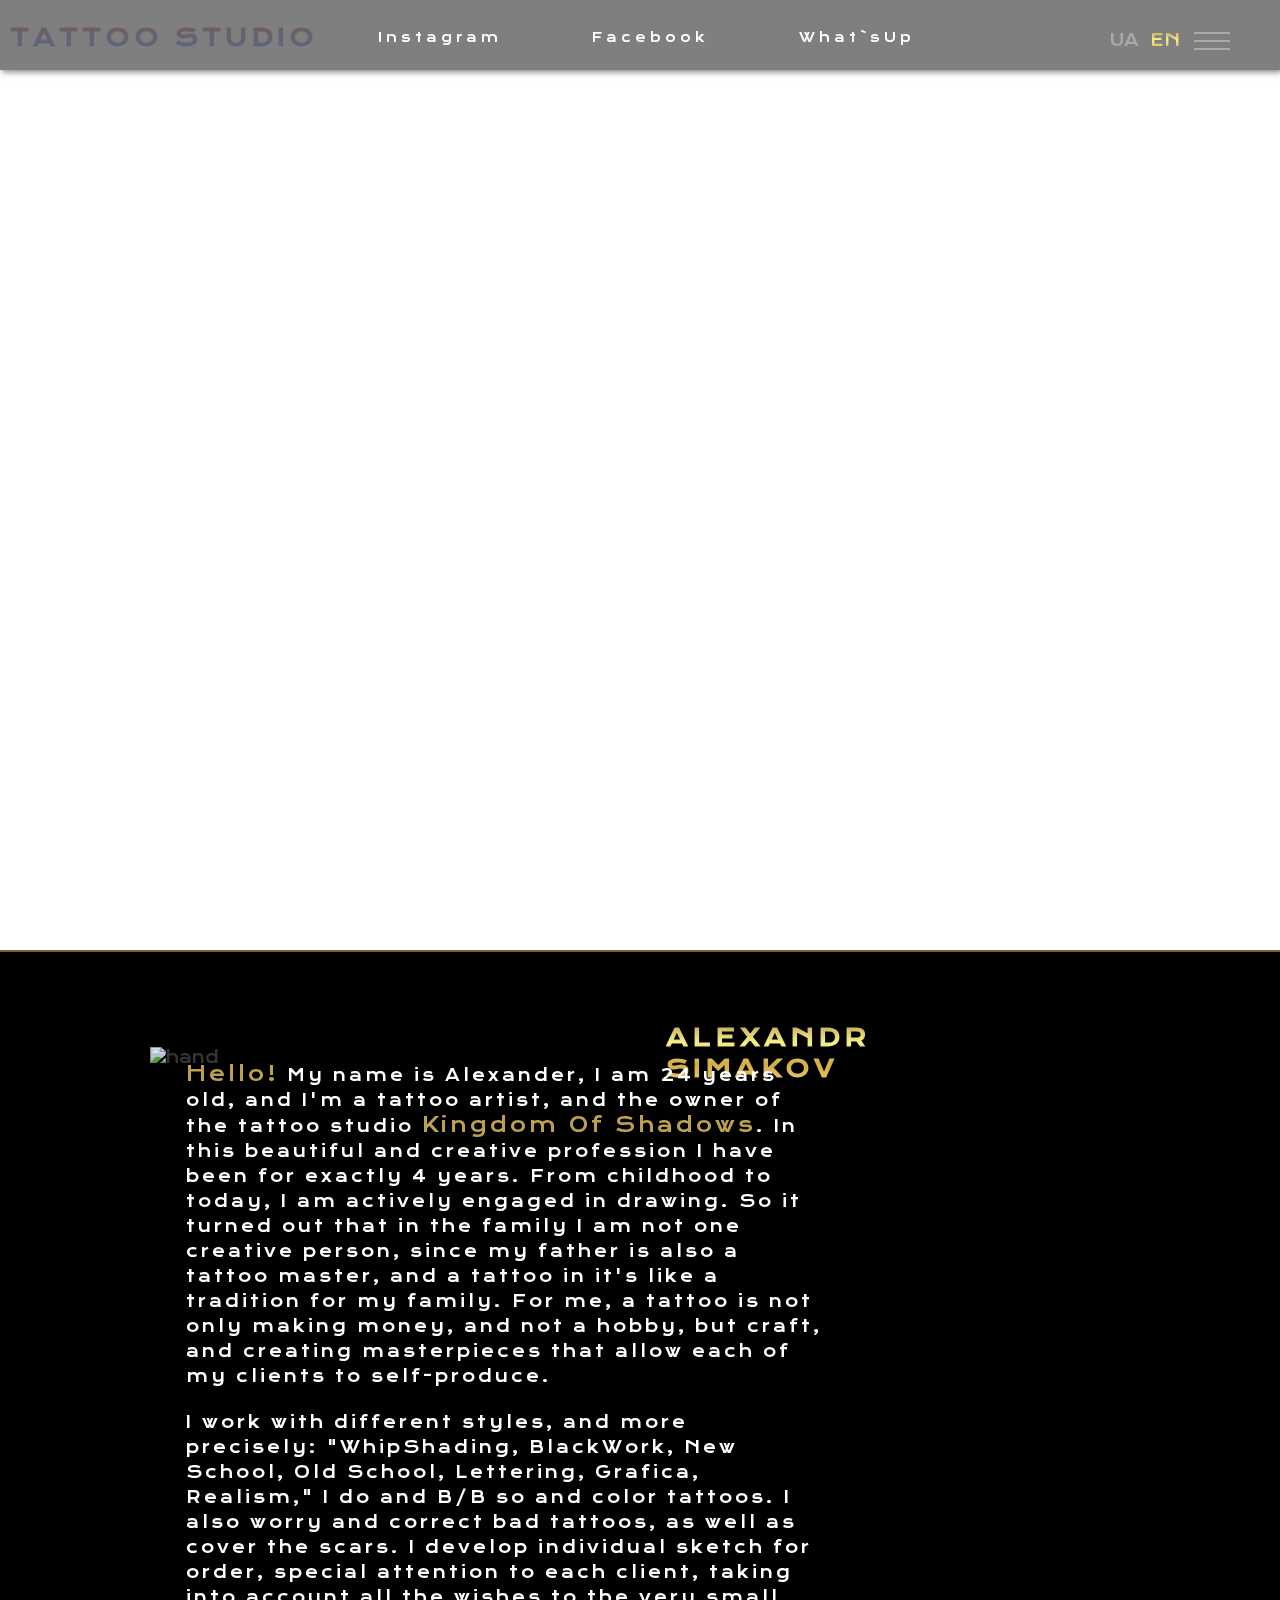
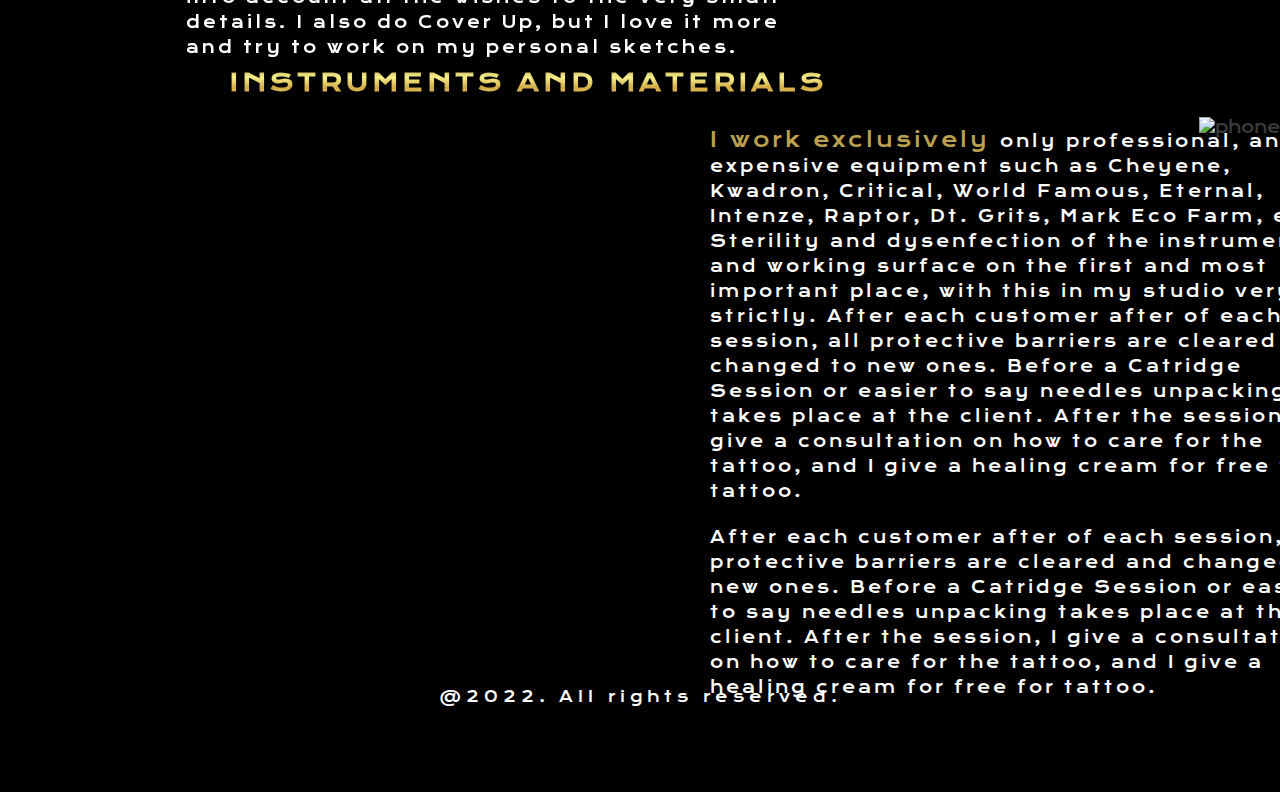
==== about-us.html @ 1161378a "Edit text at the home page" ====
<!DOCTYPE html>
<html lang="en">

<head>
    <meta charset="UTF-8">
    <meta http-equiv="X-UA-Compatible" content="IE=edge">
    <meta name="viewport" content="width=device-width, initial-scale=1.0">
    <meta name="description" content="A website for 'Kingdom Of Shadows' tattoo studio.">
    <meta name="keywords" content="tattoo, tattoo studio Kyiv, kingdom of shadows, tattoo Kyiv, tattoo Ukraine">
    <meta name="author" content="DenysRudenko">
    <link rel="stylesheet" href="assets/css/style.css">
    <title>Kingdom Of Shadows | Tattoo Studio</title>
</head>

<body>
    <header>
        <!-- Navigation menu -->
        <nav id="menu_background">
            <a href="index.html">
                <h1 class="active" id="logo">Tattoo Studio</h1>
            </a>
            <ul id="menu">
                <li>
                    <a target="_blank"
                        href="https://instagram.com/kingdom_of_shadowsofficial?igshid=YmMyMTA2M2Y=">Instagram</a>
                </li>
                <li>
                    <a target="_blank" href="https://www.facebook.com/AlexsandrTattooArtist">Facebook</a>
                </li>
                <li>
                    <a target="_blank"
                        href="https://api.whatsapp.com/send?phone=380639424601&app=facebook&entry_point=page_cta&fbclid=IwAR0GiV0_53aF7Dl5pqmvWnHq8pn7kKHE2sQW-aXtf_7lyw0EPLzRZ3JZJts">What`sUp</a>
                </li>
            </ul>

            <!--Hamburger menu -->
            <div>
                <div class="hamburger-menu">
                    <input id="menu__toggle" type="checkbox" />
                    <label class="menu__btn" for="menu__toggle">
                        <span></span>
                    </label>

                    <ul class="menu__box">
                        <li><a class="menu__item" href="index.html">Home</a></li>
                        <li><a class="menu__item gallery" href="#">Gallery</a></li>
                        <li><a class="menu__item" href="./about-us.html">About us</a></li>
                        <li><a class="menu__item" href="#">Contact us</a></li>
                        <li><a class="menu__item" href="#">FAQ</a></li>
                    </ul>
                </div>
            </div>

            <!-- Language list on navigation panel -->
            <div>
                <ul id="flags">
                    <li><a class="ukraine" target="_blank" href="./assets/html/ua/home.html">UA</a>
                    </li>
                    <li><a class="england active_lang" target="_blank" href="./index.html">EN</a>
                    </li>
                </ul>
            </div>
        </nav>
    </header>

    <!--Backgroud image -->
    <div id="artist_bg">
        <div id="about-image"></div>
    </div>

    <section>
        <div id="middle_artist">
            <div class="artist_position">
                <h2 class="artist_name">Alexandr Simakov</h2>
            </div>
            <div class="alex_loc">
                <img class="alex_img" src="./assets/images/background/alexandr.png" alt="hand">
            </div>
            <div class="artist_text">
                <p class="artist_about"><span>Hello!</span> My name is Alexander, I am 24 years old,
                    and
                    I'm a tattoo artist, and the owner of the tattoo studio <span>Kingdom Of Shadows</span>. In this
                    beautiful and
                    creative profession
                    I have been for exactly 4 years. From childhood to today, I am actively engaged in drawing. So
                    it turned out that in the family I am not one creative person, since my father is also a tattoo
                    master, and a tattoo in
                    it's like a tradition for my family. For me, a tattoo is not only making money, and not a hobby, but
                    craft, and
                    creating masterpieces that allow each of my clients to self-produce.
                </p>
                <br>
                <p class="artist_about">I work with different styles, and more precisely:
                    "WhipShading, BlackWork, New School, Old School, Lettering, Grafica, Realism," I do and B/B so and
                    color tattoos. I also worry and correct bad tattoos, as well as cover the scars. I develop
                    individual sketch for order, special attention to each client, taking into account all the wishes to
                    the very
                    small details. I also do Cover Up, but I love it more and try to work on my personal sketches.
                </p>
            </div>
        </div>
    </section>

    <!-- Instruments and materials -->

    <section>
        <div id="middle_materials">
            <div class="materials_position">
                <h2 class="artist_name">Instruments and materials</h2>
            </div>
            <div class="phone_loc">
                <img class="alex_img" src="./assets/images/background/phone.png" alt="phone">
            </div>
            <div class="materials_text">
                <p class="materials_about"><span>I work exclusively </span>only
                    professional, and
                    expensive equipment such as Cheyene, Kwadron, Critical, World Famous, Eternal, Intenze, Raptor,
                    Dt. Grits, Mark Eco Farm, etc. Sterility and dysenfection of the instrument and working surface on
                    the first and most important place, with this in my studio very strictly. After each customer after
                    of each session, all protective barriers are cleared and changed to new ones. Before a Catridge
                    Session or
                    easier to say needles unpacking takes place at the client.
                    After the session, I give a consultation on how to care for the tattoo, and I give a healing cream
                    for free
                    for tattoo.
                </p>
                <br>
                <p class="materials_about">After each customer after
                    of each session, all protective barriers are cleared and changed to new ones. Before a Catridge
                    Session or
                    easier to say needles unpacking takes place at the client.
                    After the session, I give a consultation on how to care for the tattoo, and I give a healing cream
                    for free
                    for tattoo.
                </p>
            </div>
        </div>
    </section>


    <!-- Footer with a social icons -->
    <footer>
        <ul id="social-network">
            <li>
                <a href="https://instagram.com/kingdom_of_shadowsofficial?igshid=YmMyMTA2M2Y="
                    aria-label="Visit our Instagram page." rel="noopener" target="_blank"><i
                        class="fa-brands fa-instagram-square"></i></a>
            </li>

            <li>
                <a href="https://www.facebook.com/AlexsandrTattooArtist" target="_blank"
                    aria-label="Visit our FaceBook page." rel="noopener"><i class="fa-brands fa-facebook"></i></a>
            </li>

            <li>
                <a href="https://api.whatsapp.com/send?phone=380639424601&app=facebook&entry_point=page_cta&fbclid=IwAR0GiV0_53aF7Dl5pqmvWnHq8pn7kKHE2sQW-aXtf_7lyw0EPLzRZ3JZJts"
                    target="_blank" aria-label="Contact us via What`s up." rel="noopener"><i
                        class="fa-brands fa-whatsapp-square"></i></a>
            </li>
        </ul>
        <p>@2022. All rights reserved.</p>
    </footer>

    <!-- Script for FontAwesome -->
    <script src="https://kit.fontawesome.com/4fe670e1ad.js" crossorigin="anonymous"></script>
</body>

</html>
---- assets/css/style.css ----
@import url('https://fonts.googleapis.com/css2?family=Krona+One&family=Montserrat+Alternates&display=swap');

* {
    margin: 0;
    padding: 0;
    border: none;
}

a {
    text-decoration: none;
}

ul,
ol,
li {
    list-style: none;
}

body {
    font-family: 'Krona One', sans-serif;
    font-weight: 300;
    color: #3a3a3a;
}

/* Scrollbar style */

/* scroll bar width */
::-webkit-scrollbar {
    width: 10px;
}

/* track */
::-webkit-scrollbar {
    box-shadow: inset 0 0 5px black;
    border-radius: 10px;
    background-color: #3a3a3a;
}

/* handle */
::-webkit-scrollbar-thumb {
    background: rgb(187, 161, 79, .3);
    border-radius: 20px;
}

::-webkit-scrollbar-thumb:hover {
    background: -webkit-linear-gradient(#bba14f, #f7ef8a, #d2ac47, #edc967);
}

/* Style for language buttons */

#ua_font,
.ua_font {
    font-family: 'Montserrat Alternates', sans-serif;
    font-size: 20px;
    letter-spacing: 4px;
}

.england {
    width: 30px;
    height: 30px;
    top: 30px;
    right: 100px;
    position: absolute;
    color: #A9A9A9;
}

.ukraine {
    width: 30px;
    height: 30px;
    top: 30px;
    right: 140px;
    position: absolute;
    color: #A9A9A9;
}

.active_lang {
    background: -webkit-linear-gradient(#bba14f, #f7ef8a, #d2ac47, #edc967);
    -webkit-background-clip: text;
    -webkit-text-fill-color: transparent;
}

.ukraine:hover {
    background: -webkit-linear-gradient(#bba14f, #f7ef8a, #d2ac47, #edc967);
    -webkit-background-clip: text;
    -webkit-text-fill-color: transparent;
}

.england:hover {
    background: -webkit-linear-gradient(#bba14f, #f7ef8a, #d2ac47, #edc967);
    -webkit-background-clip: text;
    -webkit-text-fill-color: transparent;
}

/* HAmburger */
#menu__toggle {
    opacity: 0;
    position: absolute;
}

#menu__toggle:checked+.menu__btn>span {
    transform: rotate(45deg);
    background-color: #bba14f;

}

#menu__toggle:checked+.menu__btn>span::before {
    top: 0;
    transform: rotate(0deg);
    background-color: #bba14f;
}

#menu__toggle:checked+.menu__btn>span::after {
    top: 0;
    transform: rotate(90deg);
    background-color: #bba14f;
}

#menu__toggle:checked~.menu__box {
    left: 0 !important;
}

.menu__btn {
    position: absolute;
    top: 40px;
    right: 50px;
    width: 36px;
    height: 46px;
    cursor: pointer;
    z-index: 1;
}

.menu__btn>span,
.menu__btn>span::before,
.menu__btn>span::after {
    display: block;
    position: absolute;
    width: 100%;
    height: 2px;
    background-color: #A9A9A9;
    transition-duration: .25s;
}

.menu__btn>span::before {
    content: '';
    top: -8px;
}

.menu__btn>span::after {
    content: '';
    top: 8px;
}

.menu__box {
    display: block;
    position: fixed;
    top: 0;
    left: -100%;
    width: 340px;
    height: 950px;
    margin: 0;
    padding: 80px 0;
    list-style: none;
    background-color: rgba(0, 0, 0, .6);
    box-shadow: 2px 2px 6px rgba(0, 0, 0, .4);
    transition-duration: .25s;
    border-right: 2px solid rgb(187, 161, 79, .6);
}

.menu__box:hover {
    border-right: 2px solid #edc967;
}

.menu__item {
    display: block;
    padding: 12px 24px;
    color: #CFD8DC;
    font-family: 'Krona One', sans-serif;
    font-size: 20px;
    font-weight: 600;
    text-decoration: none;
    transition-duration: .25s;
    top: 0;
}

.menu__item:hover {
    background-color: #CFD8DC;
    color: #3a3a3a;
}

/* headings and logo */

h1 {
    font-family: 'Krona One', sans-serif;
    text-transform: uppercase;
    letter-spacing: 4px;
    padding-left: 10px;
    background: -webkit-linear-gradient(#85513a, #4674a5);
    -webkit-background-clip: text;
    -webkit-text-fill-color: transparent;
}

#logo {
    float: left;
    font-size: 150%;
}

/* navigation links */

#menu {
    font-size: 80%;
    letter-spacing: 4px;
}

#menu,
#logo {
    line-height: 75px;
}

#menu_background {
    width: 100%;
    height: 70px;

    position: fixed;
    background-color: rgba(0, 0, 0, .5);
    box-shadow: 2px 2px 6px rgba(0, 0, 0, .5);
}

#menu li {
    float: left;
    list-style-type: none;
    margin-right: 30px;
    padding-left: 60px;
}

#menu a {
    text-decoration: none;
    color: #fdfdfd;
}

#menu a:hover {
    border-bottom: 1px solid #fdfdfd;
}

/* .active {
    border-bottom: 1px solid #fdfdfd;
} */

/* tattoo artist image */

#background-image {
    height: 950px;
    width: 100%;
    background: url('../images/background/background.jpg') no-repeat center center;
}



#appointment>a {
    font-size: 130%;
    text-transform: uppercase;
    letter-spacing: 4px;
    text-decoration: none;
    color: rgb(187, 161, 79);
    font-weight: bold;

    padding-top: 40x;
    padding-left: 10px;

    bottom: 30px;
    right: 270px;

    position: absolute;
}

/* hover for appoinment */

#appointment>a:hover {
    background: -webkit-linear-gradient(#bba14f, #f7ef8a, #d2ac47, #edc967);
    -webkit-background-clip: text;
    -webkit-text-fill-color: transparent;
}

/* Midle */

#middle_studio {
    height: 645px;
    width: 100%;
    background-color: black;
    border-top: 2px solid rgb(187, 161, 79, .6);
}

.hand_loc {
    float: right;
    right: 150px;
    top: 95px;
    position: relative;
    height: fit-content;
}

.hand_loc img {
    max-width: 450px;
    height: 450px;
    opacity: .4;
}

.studio_position {
    position: relative;
    width: 30%;
    float: left;
    top: 70px;
    left: 270px;

}

.studio_position>h2 {
    background: -webkit-linear-gradient(#bba14f, #f7ef8a, #d2ac47, #edc967);
    -webkit-background-clip: text;
    -webkit-text-fill-color: transparent;

    letter-spacing: 4px;
    font-weight: bold;
    text-transform: uppercase;
    font-size: 150%;

}

.middle_text {
    width: 50%;
    top: 110px;
    left: 70px;
    position: relative;
    float: left;
}

.studio_about {
    color: white;
    letter-spacing: 3px;
    position: relative;
    line-height: 25px;
}

.studio_about span {
    color: rgb(187, 161, 79);
    font-size: 20px;
}

/* Video section */

#middle_video {
    height: 645px;
    width: 100%;
    background-color: black;
}

.video_loc {
    float: left;
    left: 150px;
    top: 100px;
    position: relative;
    height: fit-content;
}

.video_loc iframe {
    max-width: 600px;
    height: 450px;
}

.video_position {
    position: relative;
    width: 30%;
    float: right;
    top: 70px;
    right: 270px;

}

.video_position>h2 {
    background: -webkit-linear-gradient(#bba14f, #f7ef8a, #d2ac47, #edc967);
    -webkit-background-clip: text;
    -webkit-text-fill-color: transparent;

    letter-spacing: 4px;
    font-weight: bold;
    text-transform: uppercase;
    font-size: 150%;

}

.video_text {
    width: 50%;
    top: 110px;
    right: 70px;
    position: relative;
    float: right;
}

.video_about {
    color: white;
    letter-spacing: 3px;
    position: relative;
    line-height: 25px;
}

.video_about span {
    color: rgb(187, 161, 79);
    font-size: 20px;
}

/* Testimonials */

.testimonials {
    width: 100%;
    height: 645px;
    background-color: black;
}

.testimonials_loc {
    position: relative;
    top: 60px;
    text-align: center;
}

.testimonials_text {
    background: -webkit-linear-gradient(#bba14f, #f7ef8a, #d2ac47, #edc967);
    -webkit-background-clip: text;
    -webkit-text-fill-color: transparent;

    letter-spacing: 4px;
    font-weight: bold;
    text-transform: uppercase;
    font-size: 150%;
}

/* Slideshow */

.slide img {
    max-width: 150px;
    max-height: 150px;
    position: relative;
    top: 25px;
}

.slide p {
    position: relative;
    top: 70px;
    color: #fdfdfd;
    letter-spacing: 2px;
    line-height: 40px;
}

.slide p>span {
    color: #bba14f;
}

/* Styling the area of the slides */
#slideshow {
    overflow: hidden;
    height: 450px;
    width: 1800px;
    margin: 0 auto;
    position: relative;
    top: 30px;
}

/* Style each of the sides
with a fixed width and height */
.slide {
    float: left;
    height: 400px;
    width: 1800px;
    position: relative;
}

/* Add animation to the slides */
.slide-wrapper {

    /* Calculate the total width on the
basis of number of slides */
    width: calc(1800px * 3);

    /* Specify the animation with the
duration and speed */
    animation: slide 30s ease infinite;
}

/* Set the background color
of each of the slides */
.slide:nth-child(1) {
    background: black;
}

.slide:nth-child(2) {
    background: black;
}

.slide:nth-child(3) {
    background: black;
}

/* Define the animation
for the slideshow */
@keyframes slide {

    /* Calculate the margin-left for
  each of the slides */
    20% {
        margin-left: 0px;
    }

    40% {
        margin-left: calc(-1800x * 1);
    }

    60% {
        margin-left: calc(-1800px * 2);
    }


}

/* Footer */

footer {
    bottom: 0;
    width: 100%;
    position: ;
    background: black;
    height: 150px;
}

#social-network {
    text-align: center;
}

#social-network i {
    color: #A9A9A9;
}

#social-network i:hover {
    background: -webkit-linear-gradient(#bba14f, #f7ef8a, #d2ac47, #edc967);
    -webkit-background-clip: text;
    -webkit-text-fill-color: transparent;
}

#social-network>li {
    font-size: 250%;
    display: inline-block;
    margin: 20px;
}

footer>p {
    color: white;
    text-align: center;
    font-size: 15px;
    letter-spacing: 5px;
}

/* -----------------ABOUTS US FILE----------------- */

/* tattoo leg image */

#about-image {
    height: 950px;
    width: 100%;
    background: url("../images/background/about-us.png") no-repeat center center;
}

/* Middle  */

#middle_artist {
    height: 645px;
    width: 100%;
    background-color: black;
    border-top: 2px solid rgb(187, 161, 79, .6);
}

.alex_loc {
    float: left;
    left: 150px;
    top: 95px;
    position: relative;
    height: fit-content;
}

.alex_loc img {
    max-width: 450px;
    height: 450px;
    opacity: .9;
}

.artist_position {
    position: relative;
    width: 30%;
    float: right;
    top: 70px;
    right: 230px;

}

.artist_position>h2 {
    background: -webkit-linear-gradient(#bba14f, #f7ef8a, #d2ac47, #edc967);
    -webkit-background-clip: text;
    -webkit-text-fill-color: transparent;

    letter-spacing: 4px;
    font-weight: bold;
    text-transform: uppercase;
    font-size: 150%;

}

.artist_text {
    width: 50%;
    top: 110px;
    right: 70px;
    position: relative;
    float: right;
}

.artist_about {
    color: white;
    letter-spacing: 3px;
    position: relative;
    line-height: 25px;
}

.artist_about span {
    color: rgb(187, 161, 79);
    font-size: 20px;
}

/* Instuments and materials */

#middle_materials {
    height: 645px;
    width: 100%;
    background-color: black;
}

.phone_loc {
    float: right;
    right: 0;
    top: 120px;
    position: relative;
    height: fit-content;
}

.phone_loc img {
    max-width: 650px;
    height: 450px;
}

.materials_position {
    position: relative;
    width: 50%;
    float: left;
    top: 70px;
    left: 230px;

}

.materials_position>h2 {
    background: -webkit-linear-gradient(#bba14f, #f7ef8a, #d2ac47, #edc967);
    -webkit-background-clip: text;
    -webkit-text-fill-color: transparent;

    letter-spacing: 4px;
    font-weight: bold;
    text-transform: uppercase;
    font-size: 150%;

}

.materials_text {
    width: 50%;
    top: 110px;
    left: 70px;
    position: relative;
    float: left;
}

.materials_about {
    color: white;
    letter-spacing: 3px;
    position: relative;
    line-height: 25px;
}

.materials_about span {
    color: rgb(187, 161, 79);
    font-size: 20px;
}
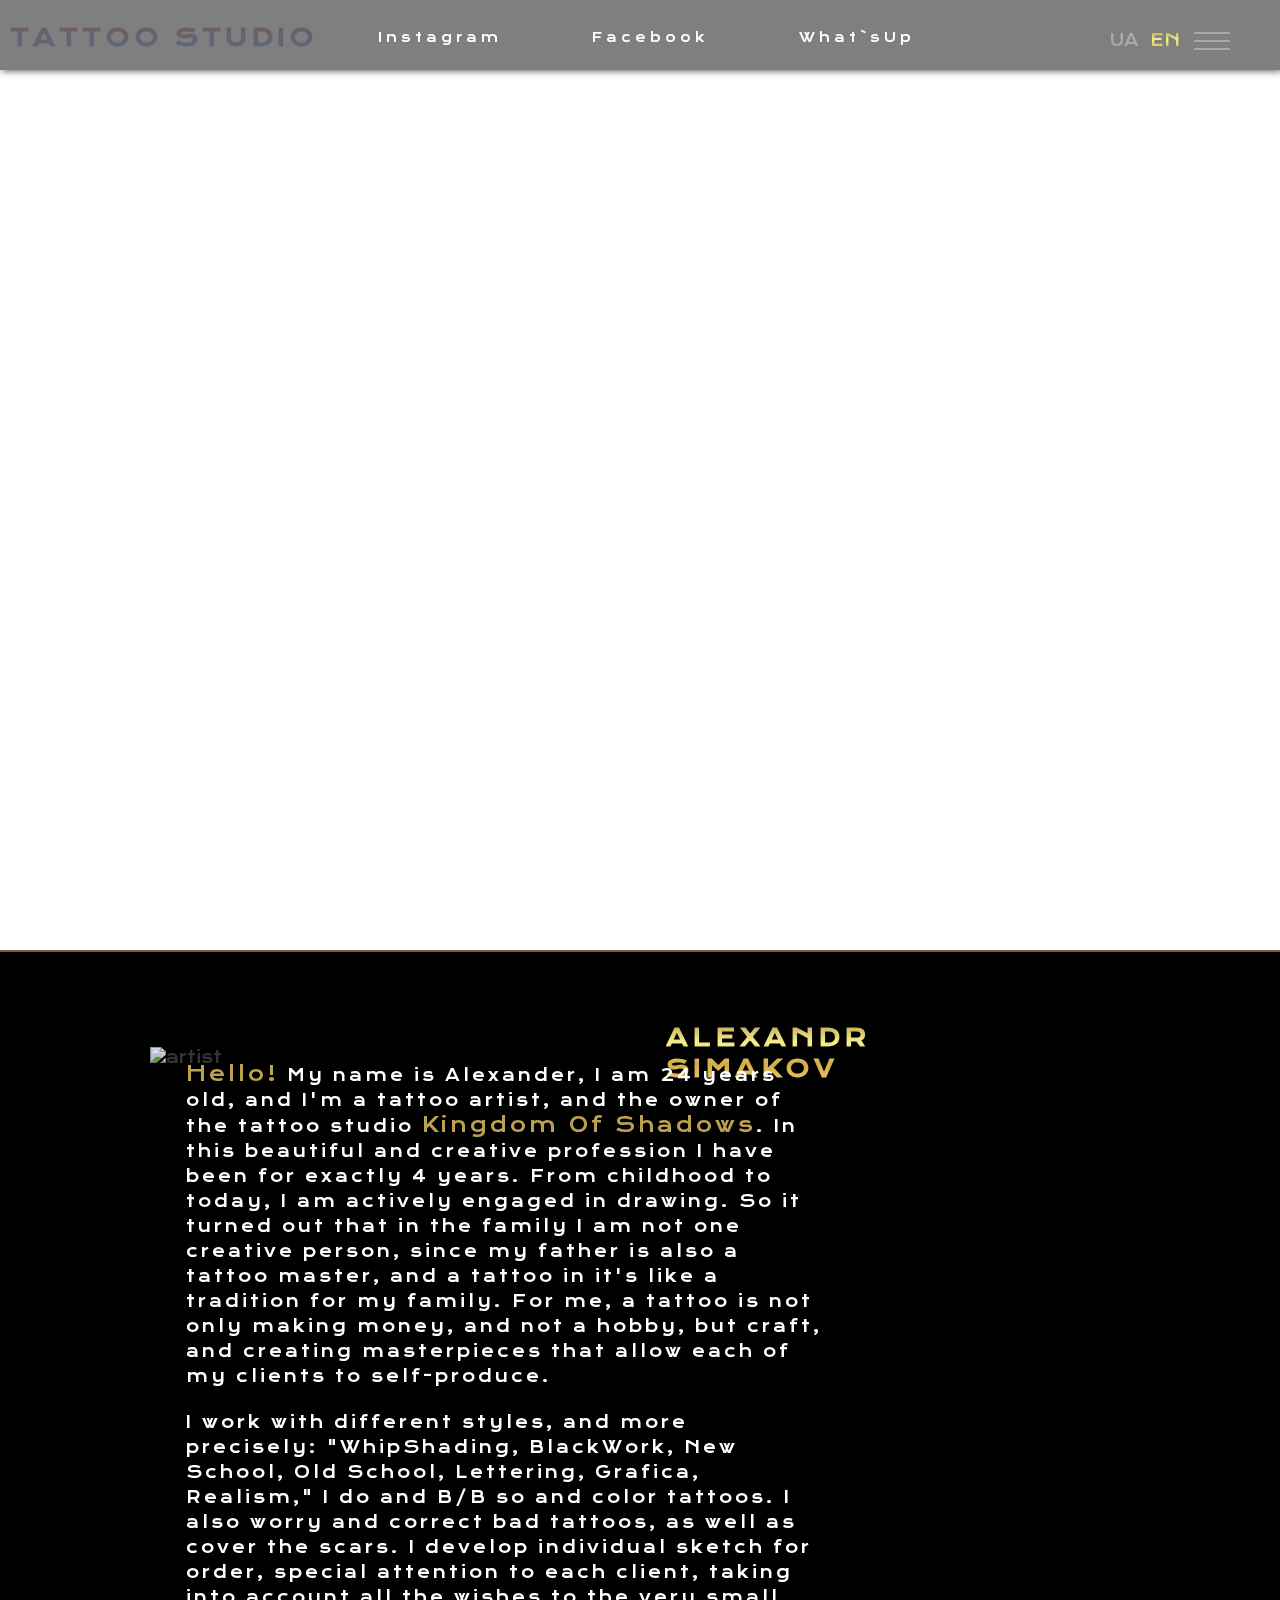
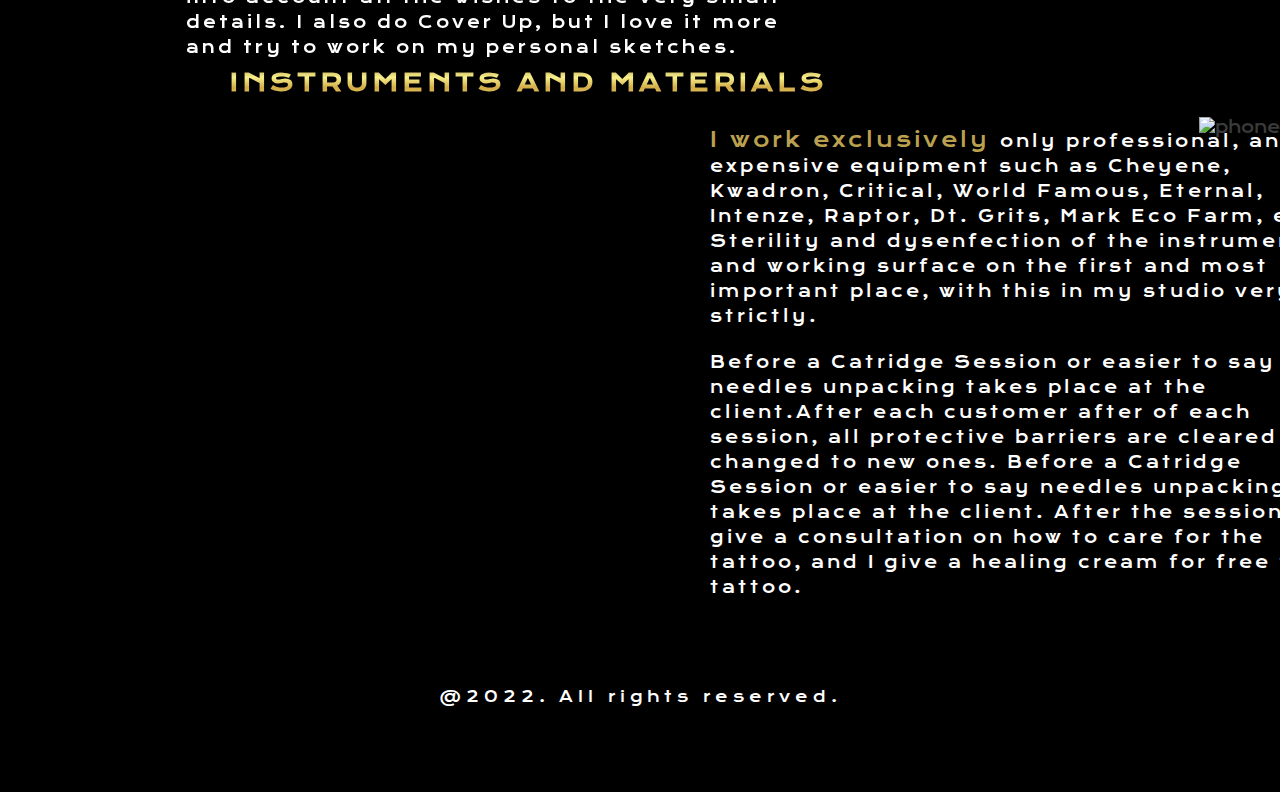
==== commit 52b42a47: "Add ukrainian translate for html files" ====
--- a/about-us.html
+++ b/about-us.html
@@ -43,10 +43,9 @@
 
                     <ul class="menu__box">
                         <li><a class="menu__item" href="index.html">Home</a></li>
-                        <li><a class="menu__item gallery" href="#">Gallery</a></li>
+                        <li><a class="menu__item gallery" href="gallery.html">Gallery</a></li>
                         <li><a class="menu__item" href="./about-us.html">About us</a></li>
-                        <li><a class="menu__item" href="#">Contact us</a></li>
-                        <li><a class="menu__item" href="#">FAQ</a></li>
+                        <li><a class="menu__item" href="./contact-us.html">Contact us</a></li>
                     </ul>
                 </div>
             </div>
@@ -54,9 +53,9 @@
             <!-- Language list on navigation panel -->
             <div>
                 <ul id="flags">
-                    <li><a class="ukraine" target="_blank" href="./assets/html/ua/home.html">UA</a>
+                    <li><a class="ukraine" target="_blank" href="./assets/html/ua/about.html">UA</a>
                     </li>
-                    <li><a class="england active_lang" target="_blank" href="./index.html">EN</a>
+                    <li><a class="england active_lang" target="_blank" href="/about-us.html">EN</a>
                     </li>
                 </ul>
             </div>
@@ -68,13 +67,14 @@
         <div id="about-image"></div>
     </div>
 
+    <!-- Section for middle about artist -->
     <section>
         <div id="middle_artist">
             <div class="artist_position">
                 <h2 class="artist_name">Alexandr Simakov</h2>
             </div>
             <div class="alex_loc">
-                <img class="alex_img" src="./assets/images/background/alexandr.png" alt="hand">
+                <img class="alex_img" src="./assets/images/background/alexandr.png" alt="artist">
             </div>
             <div class="artist_text">
                 <p class="artist_about"><span>Hello!</span> My name is Alexander, I am 24 years old,
@@ -116,16 +116,12 @@
                     professional, and
                     expensive equipment such as Cheyene, Kwadron, Critical, World Famous, Eternal, Intenze, Raptor,
                     Dt. Grits, Mark Eco Farm, etc. Sterility and dysenfection of the instrument and working surface on
-                    the first and most important place, with this in my studio very strictly. After each customer after
-                    of each session, all protective barriers are cleared and changed to new ones. Before a Catridge
-                    Session or
-                    easier to say needles unpacking takes place at the client.
-                    After the session, I give a consultation on how to care for the tattoo, and I give a healing cream
-                    for free
-                    for tattoo.
+                    the first and most important place, with this in my studio very strictly.
                 </p>
                 <br>
-                <p class="materials_about">After each customer after
+                <p class="materials_about">Before a Catridge
+                    Session or
+                    easier to say needles unpacking takes place at the client.After each customer after
                     of each session, all protective barriers are cleared and changed to new ones. Before a Catridge
                     Session or
                     easier to say needles unpacking takes place at the client.
--- a/assets/css/style.css
+++ b/assets/css/style.css
@@ -354,13 +354,12 @@
 
 .video_loc {
     float: left;
-    left: 150px;
-    top: 100px;
-    position: relative;
-    height: fit-content;
-}
-
-.video_loc iframe {
+    left: 50px;
+    top: 30px;
+    position: relative;
+}
+
+.video_loc video {
     max-width: 600px;
     height: 450px;
 }
@@ -480,13 +479,14 @@
 
     /* Specify the animation with the
 duration and speed */
-    animation: slide 30s ease infinite;
+    animation: slide 60s ease-in-out infinite;
 }
 
 /* Set the background color
 of each of the slides */
 .slide:nth-child(1) {
     background: black;
+
 }
 
 .slide:nth-child(2) {
@@ -512,7 +512,7 @@
     }
 
     60% {
-        margin-left: calc(-1800px * 2);
+        margin-left: calc(-1800px * 1);
     }
 
 
@@ -689,4 +689,140 @@
 .materials_about span {
     color: rgb(187, 161, 79);
     font-size: 20px;
+}
+
+/*-------------------- Callery -----------------*/
+
+/* tattoo leg image */
+
+#gallery-image {
+    height: 950px;
+    width: 100%;
+    background: url("../images/background/gallery.jpg") no-repeat center center;
+}
+
+#middle_gallery {
+    height: 100%;
+    width: 100%;
+    background-color: black;
+    border-top: 2px solid rgb(187, 161, 79, .6);
+}
+
+.gallery-images {
+    width: 850px;
+    height: 750px;
+    padding: 15px 15px 15px 15px;
+}
+
+.gallery-loc {
+    text-align: center;
+    position: relative;
+}
+
+/*-------------------- Contact us -----------------*/
+
+#contact-image {
+    height: 950px;
+    width: 100%;
+    background: url("../images/background/contact.jpg") no-repeat center center;
+}
+
+#contact-form {
+    height: 1020px;
+    width: 100%;
+    background-color: black;
+    border-top: 2px solid rgb(187, 161, 79, .6);
+}
+
+.contact-form {
+    float: left;
+    margin: 20px 0px 10px 20px;
+    width: 40%;
+    padding-left: 200px;
+    padding-top: 40px;
+
+}
+
+.contact-details p {
+    padding-top: 5px;
+    color: #fdfdfd;
+}
+
+.contact-text {
+    display: block;
+    padding: 10px 10px 10px 0px;
+}
+
+.contact-details input {
+    width: 100%;
+    border-radius: 2px;
+
+}
+
+.contact-details input:hover {
+    border: 3px solid rgb(187, 161, 79);
+}
+
+.contact-message textarea:hover {
+    border: 3px solid rgb(187, 161, 79);
+}
+
+.map-details {
+    float: right;
+    margin: 20px 20px 10px 0px;
+    padding-right: 200px;
+    padding-top: 40px;
+}
+
+.map_heading {
+    padding-top: 20px;
+}
+
+.map-details p {
+    color: #fdfdfd;
+}
+
+#contact-form h2 {
+    background: -webkit-linear-gradient(#bba14f, #f7ef8a, #d2ac47, #edc967);
+    -webkit-background-clip: text;
+    -webkit-text-fill-color: transparent;
+
+    letter-spacing: 4px;
+    font-weight: bold;
+    text-transform: uppercase;
+    font-size: 150%;
+    padding-bottom: 30px;
+}
+
+#contact-form label {
+    color: rgb(187, 161, 79);
+    padding-top: 25px;
+}
+
+.contact-message p {
+    padding-top: 10px;
+    padding-bottom: 10px;
+    color: rgb(187, 161, 79);
+}
+
+.map-details h3 {
+    color: rgb(187, 161, 79);
+    padding-top: 20px;
+    padding-bottom: 10px;
+}
+
+.button {
+    margin-top: 30px;
+    border-radius: 2px;
+    padding: 15px 32px 15px 32px;
+    text-align: center;
+    font-size: 100%;
+    background-color: rgb(187, 161, 79);
+    color: black;
+    font-weight: bold;
+    border-color: 3px solid #edc967;
+}
+
+.button:hover {
+    background: -webkit-linear-gradient(#bba14f, #f7ef8a, #d2ac47, #edc967);
 }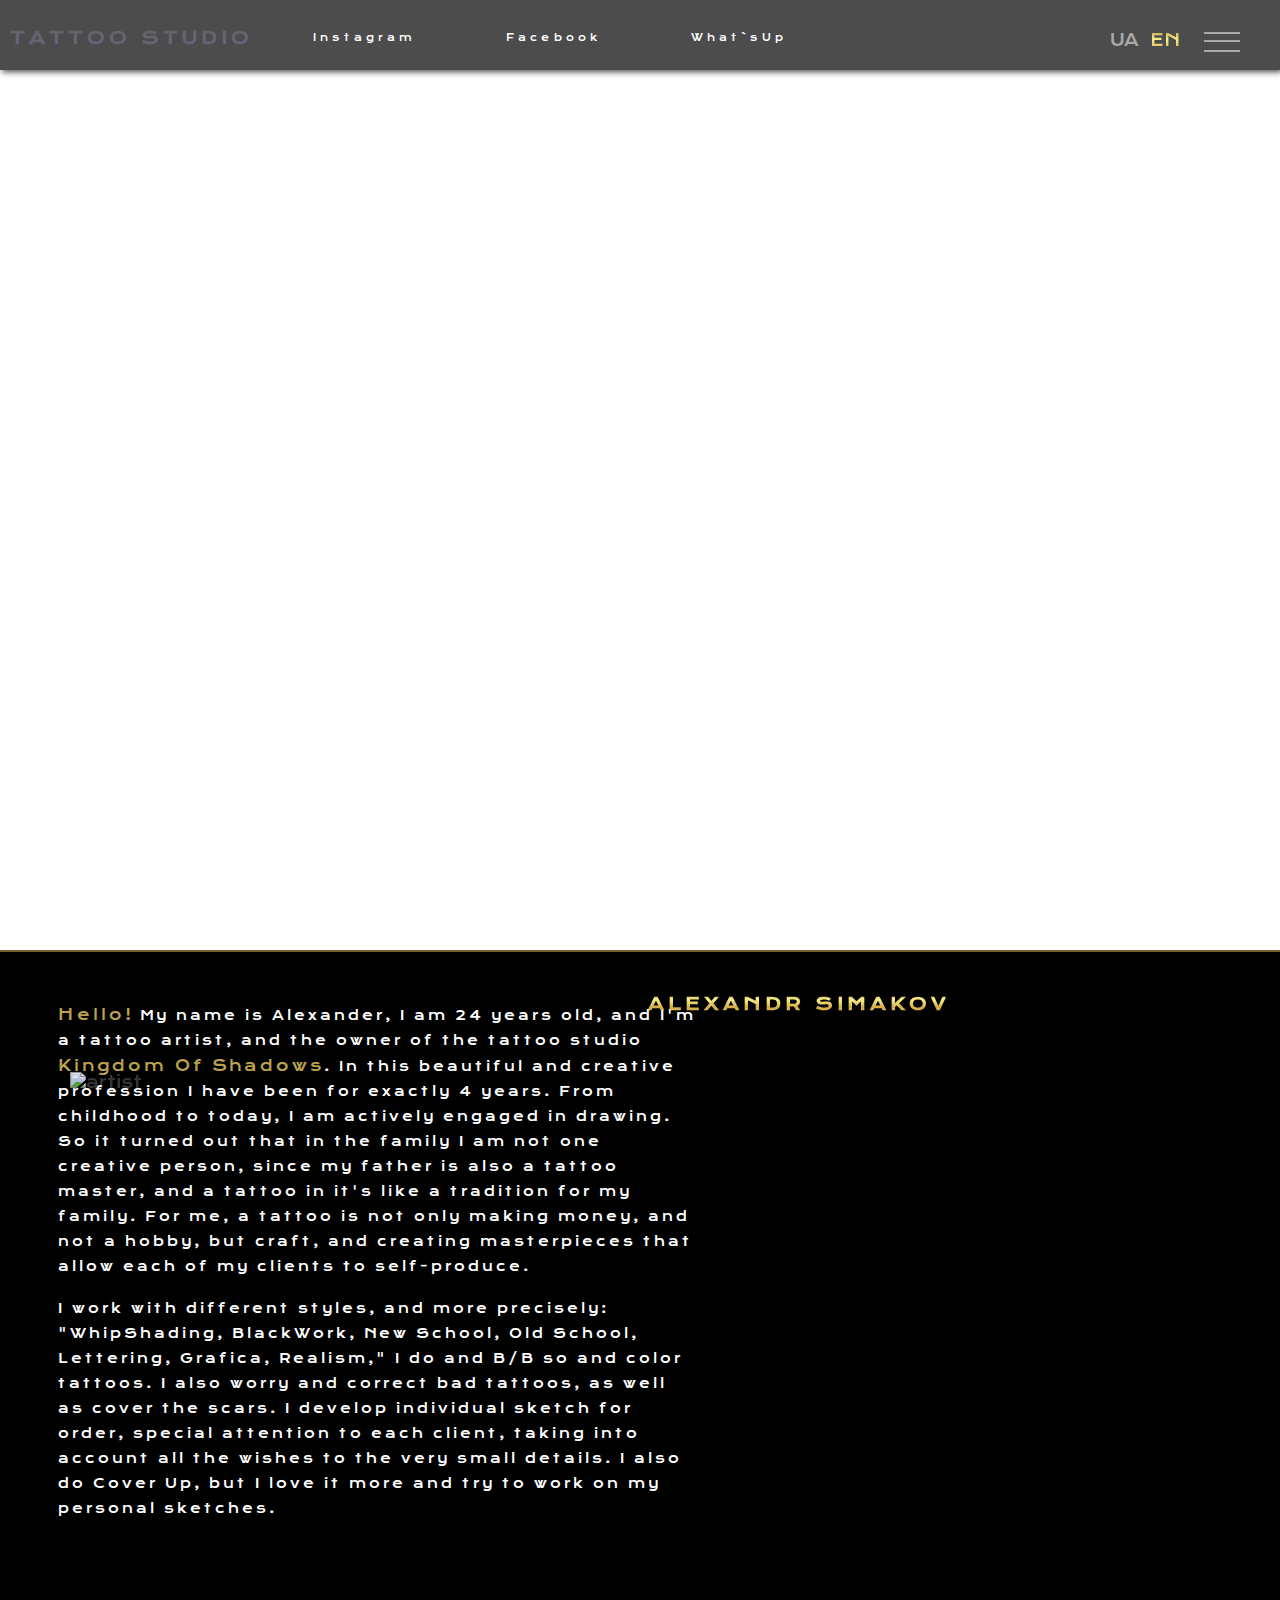
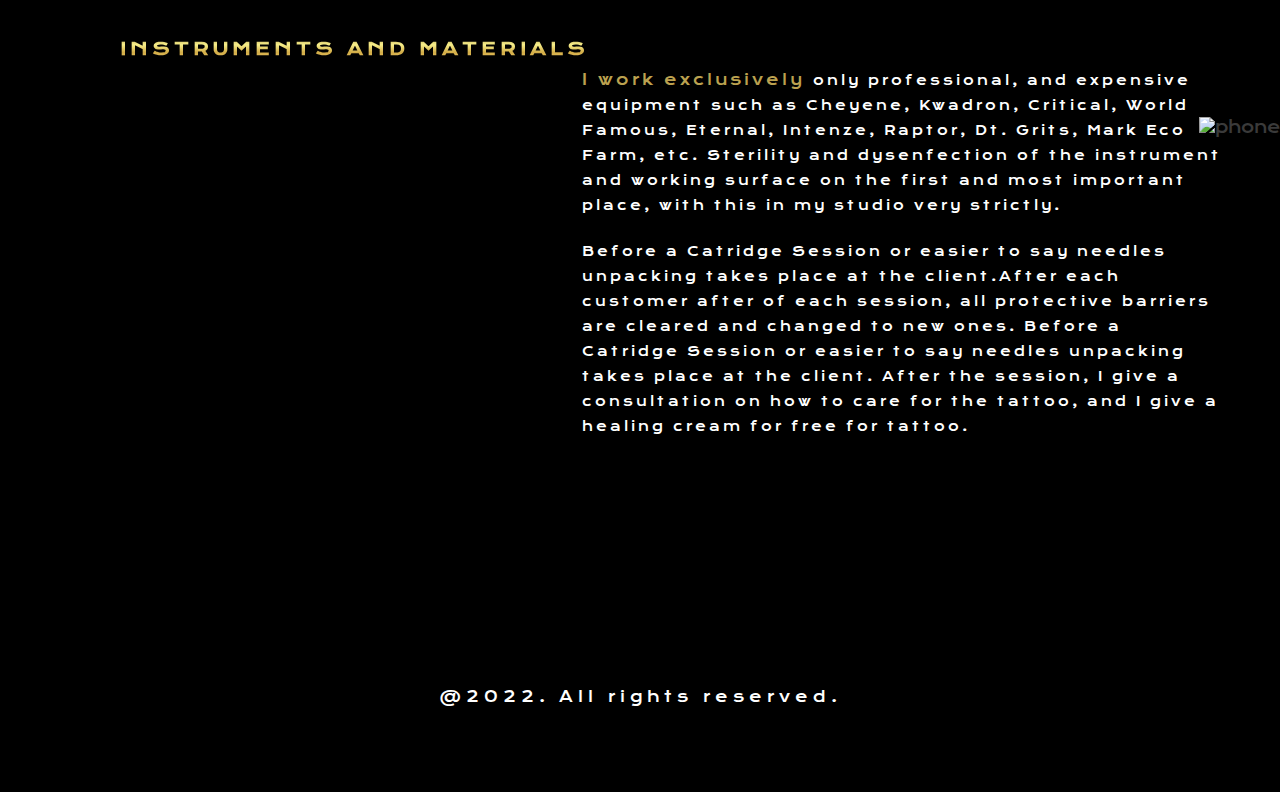
==== commit e2b67a46: "Style about us for media 800px" ====
--- a/about-us.html
+++ b/about-us.html
@@ -90,7 +90,7 @@
                     creating masterpieces that allow each of my clients to self-produce.
                 </p>
                 <br>
-                <p class="artist_about">I work with different styles, and more precisely:
+                <p class="artist_about about_text">I work with different styles, and more precisely:
                     "WhipShading, BlackWork, New School, Old School, Lettering, Grafica, Realism," I do and B/B so and
                     color tattoos. I also worry and correct bad tattoos, as well as cover the scars. I develop
                     individual sketch for order, special attention to each client, taking into account all the wishes to
@@ -111,8 +111,9 @@
             <div class="phone_loc">
                 <img class="alex_img" src="./assets/images/background/phone.png" alt="phone">
             </div>
+
             <div class="materials_text">
-                <p class="materials_about"><span>I work exclusively </span>only
+                <p class="materials_about first"><span>I work exclusively </span>only
                     professional, and
                     expensive equipment such as Cheyene, Kwadron, Critical, World Famous, Eternal, Intenze, Raptor,
                     Dt. Grits, Mark Eco Farm, etc. Sterility and dysenfection of the instrument and working surface on
--- a/assets/css/style.css
+++ b/assets/css/style.css
@@ -1,4 +1,4 @@
-@import url('https://fonts.googleapis.com/css2?family=Krona+One&family=Montserrat+Alternates&display=swap');
+@import url('https://fonts.googleapis.com/css2?family=Jura:wght@500&family=Krona+One&display=swap');
 
 * {
     margin: 0;
@@ -94,13 +94,12 @@
 /* HAmburger */
 #menu__toggle {
     opacity: 0;
-    position: absolute;
+    position: relative;
 }
 
 #menu__toggle:checked+.menu__btn>span {
     transform: rotate(45deg);
     background-color: #bba14f;
-
 }
 
 #menu__toggle:checked+.menu__btn>span::before {
@@ -120,9 +119,9 @@
 }
 
 .menu__btn {
-    position: absolute;
+    position: relative;
     top: 40px;
-    right: 50px;
+    right: 40px;
     width: 36px;
     height: 46px;
     cursor: pointer;
@@ -133,11 +132,12 @@
 .menu__btn>span::before,
 .menu__btn>span::after {
     display: block;
-    position: absolute;
-    width: 100%;
+    position: relative;
+    width: 36px;
     height: 2px;
     background-color: #A9A9A9;
     transition-duration: .25s;
+    float: right;
 }
 
 .menu__btn>span::before {
@@ -168,6 +168,9 @@
 
 .menu__box:hover {
     border-right: 2px solid #edc967;
+    background-color: rgba(0, 0, 0, .8);
+    box-shadow: 2px 2px 6px rgba(0, 0, 0, .6);
+
 }
 
 .menu__item {
@@ -220,9 +223,10 @@
     width: 100%;
     height: 70px;
 
-    position: fixed;
-    background-color: rgba(0, 0, 0, .5);
-    box-shadow: 2px 2px 6px rgba(0, 0, 0, .5);
+    position: absolute;
+    background-color: rgba(0, 0, 0, .7);
+    box-shadow: 2px 2px 6px rgba(0, 0, 0, .7);
+    z-index: 1;
 }
 
 #menu li {
@@ -263,9 +267,6 @@
     color: rgb(187, 161, 79);
     font-weight: bold;
 
-    padding-top: 40x;
-    padding-left: 10px;
-
     bottom: 30px;
     right: 270px;
 
@@ -407,19 +408,13 @@
 
 /* Testimonials */
 
-.testimonials {
+#feedback {
     width: 100%;
-    height: 645px;
+    height: 930px;
     background-color: black;
 }
 
-.testimonials_loc {
-    position: relative;
-    top: 60px;
-    text-align: center;
-}
-
-.testimonials_text {
+.feedback_position>h2 {
     background: -webkit-linear-gradient(#bba14f, #f7ef8a, #d2ac47, #edc967);
     -webkit-background-clip: text;
     -webkit-text-fill-color: transparent;
@@ -430,92 +425,43 @@
     font-size: 150%;
 }
 
-/* Slideshow */
-
-.slide img {
+.feedback_position {
+    text-align: center;
+    position: relative;
+    top: 40px;
+    padding-bottom: 40px;
+}
+
+.feedback_text {
+    text-align: center;
+}
+
+.feedback_text2 {
+    text-align: center;
+}
+
+.feedback_text img,
+.feedback_text2 img {
     max-width: 150px;
     max-height: 150px;
     position: relative;
-    top: 25px;
-}
-
-.slide p {
-    position: relative;
-    top: 70px;
+    top: 50px;
+    padding-bottom: 30px;
+}
+
+.feedback_text p,
+.feedback_text2 p {
+    position: relative;
+    padding: 70px 70px 30px 70px;
     color: #fdfdfd;
     letter-spacing: 2px;
     line-height: 40px;
-}
-
-.slide p>span {
+    text-align: center;
+}
+
+.feedback_text p>span,
+.feedback_text2 p>span {
     color: #bba14f;
-}
-
-/* Styling the area of the slides */
-#slideshow {
-    overflow: hidden;
-    height: 450px;
-    width: 1800px;
-    margin: 0 auto;
-    position: relative;
-    top: 30px;
-}
-
-/* Style each of the sides
-with a fixed width and height */
-.slide {
-    float: left;
-    height: 400px;
-    width: 1800px;
-    position: relative;
-}
-
-/* Add animation to the slides */
-.slide-wrapper {
-
-    /* Calculate the total width on the
-basis of number of slides */
-    width: calc(1800px * 3);
-
-    /* Specify the animation with the
-duration and speed */
-    animation: slide 60s ease-in-out infinite;
-}
-
-/* Set the background color
-of each of the slides */
-.slide:nth-child(1) {
-    background: black;
-
-}
-
-.slide:nth-child(2) {
-    background: black;
-}
-
-.slide:nth-child(3) {
-    background: black;
-}
-
-/* Define the animation
-for the slideshow */
-@keyframes slide {
-
-    /* Calculate the margin-left for
-  each of the slides */
-    20% {
-        margin-left: 0px;
-    }
-
-    40% {
-        margin-left: calc(-1800x * 1);
-    }
-
-    60% {
-        margin-left: calc(-1800px * 1);
-    }
-
-
 }
 
 /* Footer */
@@ -523,7 +469,7 @@
 footer {
     bottom: 0;
     width: 100%;
-    position: ;
+    position: relative;
     background: black;
     height: 150px;
 }
@@ -776,6 +722,11 @@
 
 .map_heading {
     padding-top: 20px;
+}
+
+.map_heading iframe {
+    width: 600px;
+    height: 450px;
 }
 
 .map-details p {
@@ -825,4 +776,663 @@
 
 .button:hover {
     background: -webkit-linear-gradient(#bba14f, #f7ef8a, #d2ac47, #edc967);
+}
+
+/* Media queries */
+
+/* For large to medium screens sizes from 1200px wide and down */
+@media screen and (max-width: 1280px) {
+
+    /*-------- Index file --------*/
+    /* Header and appointment */
+
+    #background-image {
+        height: 950px;
+        width: 100%;
+        background: url('../images/background/home.jpg') no-repeat center center;
+    }
+
+    #appointment>a {
+        font-size: 100%;
+        right: 300px;
+        bottom: 40px;
+    }
+
+    #logo {
+        font-size: 110%;
+    }
+
+    #menu {
+        font-size: 60%;
+    }
+
+    /* Middle and hand image */
+
+    .hand_loc {
+        right: 50px;
+        top: 120px;
+    }
+
+    .hand_loc img {
+        max-width: 405px;
+        height: 405px;
+    }
+
+    .studio_position {
+        left: 120px;
+
+        top: 40px;
+    }
+
+    .studio_position>h2 {
+        font-size: 110%;
+    }
+
+    .studio_about span {
+        font-size: 15px;
+    }
+
+    .middle_text {
+        width: 50%;
+        top: 50px;
+    }
+
+    .studio_about {
+        font-size: small;
+        max-height: 280px;
+    }
+
+
+    /* Middle video section */
+
+    .video_loc {
+        left: 30px;
+    }
+
+    .video_loc video {
+        max-width: 500px;
+        height: 450px;
+    }
+
+    .video_position>h2 {
+        font-size: 110%;
+    }
+
+    .video_position {
+        right: 10px;
+        top: 40px;
+    }
+
+    .video_text {
+        top: 50px;
+        width: 40%;
+    }
+
+    .video_about {
+        font-size: small;
+        padding-top: 40px;
+
+    }
+
+    .video_about span {
+        font-size: 15px;
+    }
+
+    /* Feedback section */
+
+    .feedback_position>h2 {
+        font-size: 110%;
+    }
+
+    .feedback_text img,
+    .feedback_text2 img {
+        max-width: 110px;
+        max-height: 110px;
+    }
+
+    .feedback_text p,
+    .feedback_text2 p {
+        font-size: small;
+    }
+
+
+    /*--------- Gallery ------------*/
+
+    #gallery-image {
+        height: 950px;
+        width: 100%;
+        background: url("../images/background/gallery1280.jpg") no-repeat center center;
+    }
+
+    /*----------About us -----------*/
+
+    #about-image {
+        height: 950px;
+        width: 100%;
+        background: url("../images/background/about1280.jpg") no-repeat center center;
+    }
+
+    .alex_loc {
+        left: 70px;
+        top: 120px;
+    }
+
+    .alex_loc img {
+        max-width: 405px;
+        height: 405px;
+    }
+
+    .artist_position {
+        right: 120px;
+        width: 40%;
+        top: 40px;
+    }
+
+    .artist_position>h2 {
+        font-size: 110%;
+    }
+
+    .artist_text {
+        font-size: small;
+        top: 50px;
+    }
+
+    .artist_about span {
+        font-size: 15px;
+    }
+
+    /* Instruments and maerials */
+
+    .phone_loc {
+        top: 120px;
+    }
+
+    .phone_loc img {
+        max-width: 500px;
+        height: 405px;
+    }
+
+    .materials_position {
+        left: 120px;
+        width: 40%;
+        top: 40px;
+    }
+
+    .materials_position>h2 {
+        font-size: 110%;
+    }
+
+    .materials_about {
+        font-size: small;
+    }
+
+    .materials_text {
+        top: 70px;
+    }
+
+    .materials_about span {
+        font-size: 15px;
+    }
+
+    /*------- Contact Us --------*/
+
+    #contact-image {
+        height: 950px;
+        width: 100%;
+        background: url("../images/background/contact1280.jpg") no-repeat center center;
+    }
+
+    .contact-form {
+        padding-left: 70px;
+    }
+
+    .map_heading iframe {
+        width: 530px;
+        height: 400px;
+    }
+
+    .contact-message textarea {
+        width: 102%;
+        height: 25%;
+    }
+
+    .contact-details {
+        font-size: small;
+    }
+
+    #contact-form h2 {
+        font-size: 110%;
+    }
+
+    .map-details {
+        padding-right: 70px;
+    }
+}
+
+/* For medium screens sizes from 950px wide and down */
+@media screen and (max-width: 950px) {
+
+    /*-------- Index file --------*/
+    /* Header and appointment */
+
+
+
+    #background-image {
+        width: 100%;
+        height: 950px;
+        background: url('../images/background/home950.jpg') no-repeat center center;
+    }
+
+    #appointment>a {
+        left: 210px;
+        bottom: 20px
+    }
+
+    #menu {
+        font-size: 45%;
+    }
+
+    /* Middle and hand image */
+
+    .hand_loc img {
+        max-width: 320px;
+        height: 320px;
+    }
+
+    .middle_text {
+        width: 55%;
+    }
+
+    /* Middle video section */
+
+
+    .video_loc video {
+        max-width: 400px;
+        height: 350px;
+    }
+
+
+    /* Feedback section */
+
+    .feedback_position>h2 {
+        font-size: 110%;
+    }
+
+    .feedback_text {
+        text-align: center;
+    }
+
+    .feedback_text2 {
+        text-align: center;
+    }
+
+    .feedback_text img,
+    .feedback_text2 img {
+        max-width: 120px;
+        max-height: 120px;
+    }
+
+    .feedback_text p,
+    .feedback_text2 p {
+        font-size: small;
+        padding-top: 20px;
+        padding-bottom: 20px;
+    }
+
+
+    /*---------- Gallery -----------*/
+
+    #gallery-image {
+        height: 950px;
+        width: 100%;
+        background: url("../images/background/gallery950.jpg") no-repeat center center;
+    }
+
+    /*----------About us -----------*/
+
+    #about-image {
+        height: 950px;
+        width: 100%;
+        background: url("../images/background/about950.jpg") no-repeat center center;
+    }
+
+    .alex_loc {
+        left: 50px;
+        top: 120px;
+    }
+
+    .alex_loc img {
+        max-width: 250px;
+        height: 250px;
+    }
+
+    .artist_position {
+        right: 120px;
+        width: 40%;
+        top: 40px;
+    }
+
+    .artist_position>h2 {
+        font-size: 100%;
+    }
+
+    .artist_text {
+        font-size: small;
+        right: 30px;
+        width: 60%;
+    }
+
+
+    .artist_about span {
+        font-size: 15px;
+    }
+
+    /* Instruments and maerials */
+
+    .phone_loc {
+        top: 120px;
+    }
+
+    .phone_loc img {
+        max-width: 400px;
+        height: 305px;
+    }
+
+    .materials_position {
+        left: 120px;
+        width: 83%;
+        top: 40px;
+    }
+
+    .materials_position>h2 {
+        font-size: 100%;
+    }
+
+    .materials_about {
+        font-size: small;
+    }
+
+    .materials_text {
+        top: 70px;
+        left: 30px;
+    }
+
+    .materials_about span {
+        font-size: 15px;
+    }
+
+    /*------- Contact Us --------*/
+
+    #contact-image {
+        height: 950px;
+        width: 100%;
+        background: url("../images/background/contact950.jpg") no-repeat center center;
+    }
+
+    .contact-form {
+        padding-left: 20px;
+    }
+
+    .map_heading iframe {
+        width: 430px;
+        height: 300px;
+    }
+
+    .contact-details {
+        font-size: small;
+    }
+
+    #contact-form h2 {
+        font-size: 100%;
+    }
+
+    .map_heading h3 {
+        font-size: 100%;
+    }
+
+    .map-details {
+        padding-right: 20px;
+    }
+
+}
+
+/* For small screens sizes from 800px wide and down */
+@media screen and (max-width: 800px) {
+
+    /*-------- Index file --------*/
+    /* Header and appointment */
+
+    #background-image {
+        height: 950px;
+        background: url('../images/background/home800.jpg') no-repeat center center;
+    }
+
+    #appointment>a {
+        font-size: 90%;
+        right: 300px;
+        left: 110px;
+    }
+
+
+    #menu {
+        display: none;
+    }
+
+    /* Middle and hand image */
+
+    #middle_studio {
+        height: 860px;
+    }
+
+    .hand_loc {
+        right: 100px;
+        top: 560px;
+        right: 270px;
+
+    }
+
+    .studio_position {
+        text-align: center;
+        left: 200px;
+        width: 50%;
+        top: 20px;
+    }
+
+    .hand_loc img {
+        max-width: 250px;
+        height: 250px;
+    }
+
+    .middle_text {
+        width: 82%;
+        top: -190px;
+    }
+
+    /* Middle video section */
+
+    #middle_video {
+        width: 100%;
+        height: 820px;
+    }
+
+    .video_loc {
+        left: 72px;
+        top: 165px;
+    }
+
+    .video_loc video {
+        max-width: 500px;
+        height: 450px;
+    }
+
+    .video_position>h2 {
+        font-size: 110%;
+    }
+
+    .video_position {
+        right: 240px;
+        top: 20px;
+    }
+
+    .video_text {
+        top: -430px;
+        width: 82%;
+        right: 70px;
+    }
+
+    .video_about {
+        font-size: small;
+        padding-top: 40px;
+
+    }
+
+    .video_about span {
+        font-size: 15px;
+    }
+
+    /* Feedback section */
+
+    #feedback {
+        height: 1000px;
+    }
+
+    .feedback_position>h2 {
+        font-size: 100%;
+    }
+
+
+    /*----------- Gallery -----------*/
+
+    #gallery-image {
+        height: 950px;
+        width: 100%;
+        background: url("../images/background/gallery800.jpg") no-repeat center center;
+    }
+
+    .gallery-images {
+        max-width: 80%;
+        max-height: 800px;
+    }
+
+    /*----------About us -----------*/
+
+    #about-image {
+        height: 950px;
+        width: 100%;
+        background: url("../images/background/about800.jpg") no-repeat center center;
+    }
+
+    #middle_artist {
+        height: 910px;
+    }
+
+    .alex_loc {
+        left: 270px;
+        top: 600px;
+        padding-top: 15px;
+    }
+
+    .alex_loc img {
+        max-width: 250px;
+        height: 250px;
+    }
+
+    .artist_position {
+        right: 220px;
+        width: 40%;
+        top: 20px;
+    }
+
+    .artist_position>h2 {
+        font-size: 100%;
+    }
+
+    .artist_text {
+        font-size: small;
+        top: -200px;
+        left: -60px;
+        width: 83%;
+
+    }
+
+    .artist_about span {
+        font-size: 15px;
+    }
+
+    /* Instruments and maerials */
+
+    #middle_materials {
+        height: 810px;
+    }
+
+
+
+    .materials_position {
+        left: 170px;
+        width: 70%;
+        top: 20px;
+    }
+
+
+    .materials_position>h2 {
+        font-size: 100%;
+    }
+
+    .materials_about {
+        font-size: small;
+    }
+
+    .materials_text {
+        top: 40px;
+        width: 83%;
+        left: 70px;
+    }
+
+    .materials_about span {
+        font-size: 15px;
+    }
+
+    .phone_loc {
+        position: absolute;
+        top: 143.75em;
+    }
+
+    .phone_loc img {
+        max-width: 400px;
+        max-height: 300px
+    }
+
+    /*------- Contact Us --------*/
+
+    #contact-image {
+        height: 950px;
+        width: 100%;
+        background: url("../images/background/contact800.jpg") no-repeat center center;
+    }
+
+    .contact-form {
+        padding-left: 70px;
+    }
+
+    .map_heading iframe {
+        width: 530px;
+        height: 400px;
+    }
+
+    .contact-message textarea {
+        width: 102%;
+        height: 25%;
+    }
+
+    .contact-details {
+        font-size: small;
+    }
+
+    #contact-form h2 {
+        font-size: 110%;
+    }
+
+    .map-details {
+        padding-right: 70px;
+    }
 }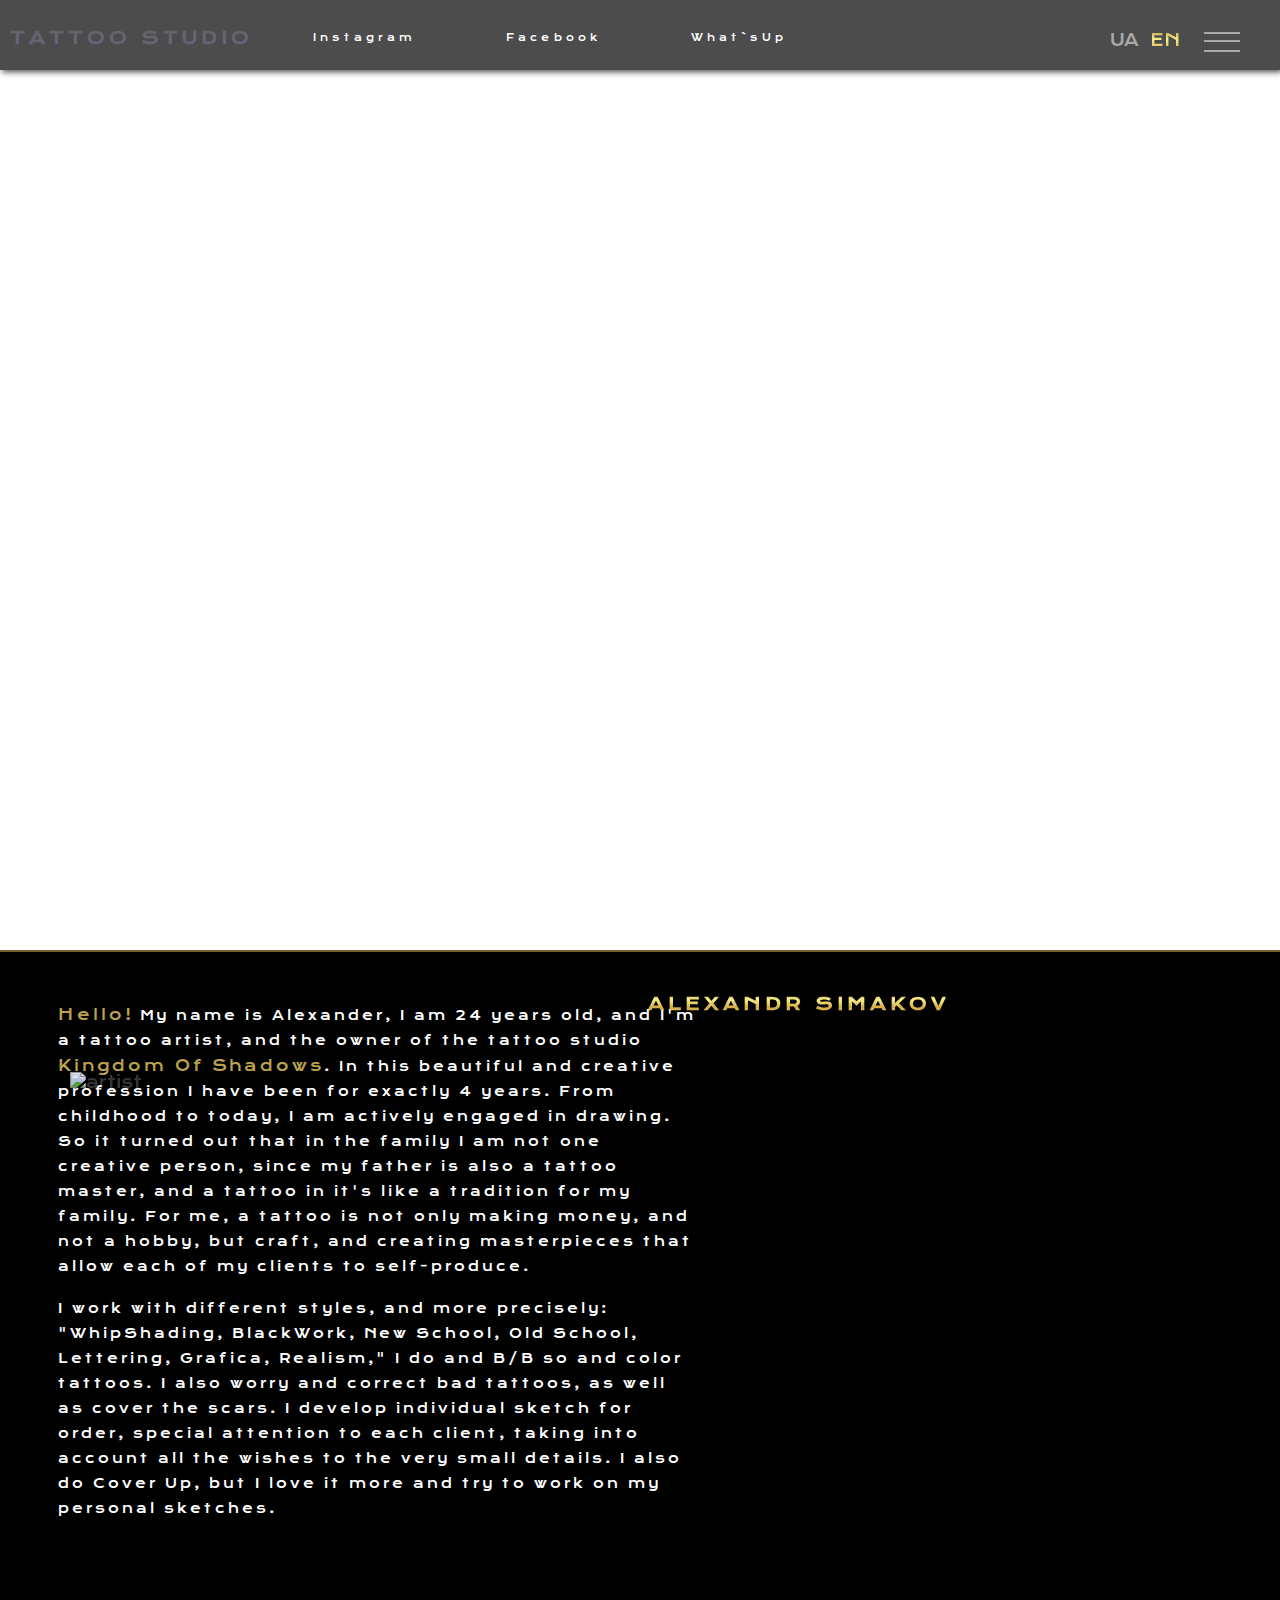
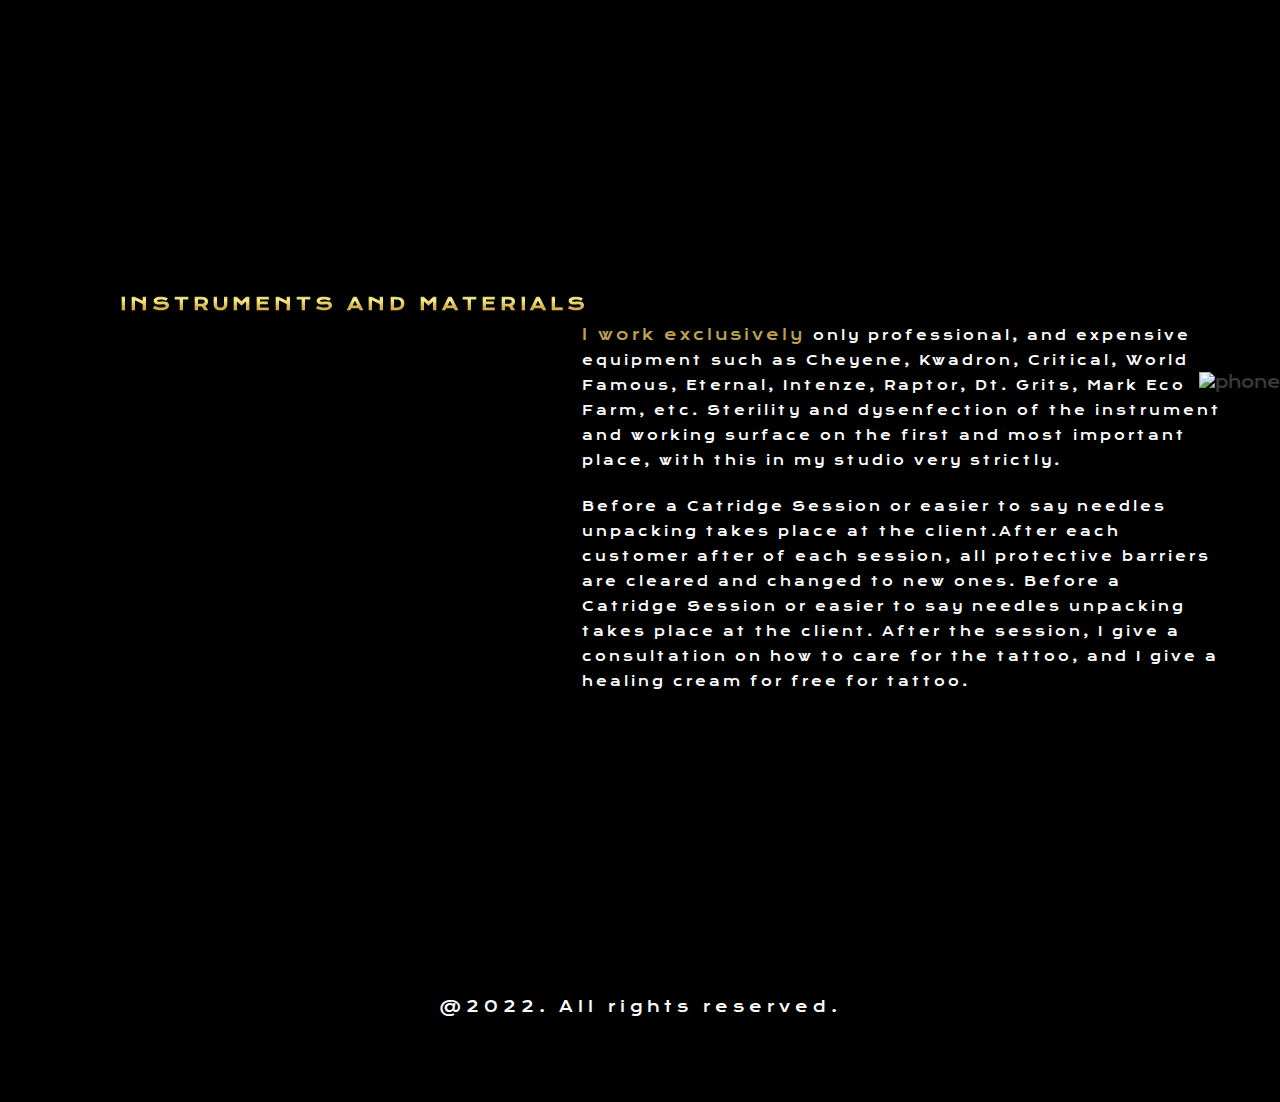
==== commit 6c33b461: "Edit media 950 home page" ====
--- a/about-us.html
+++ b/about-us.html
@@ -9,6 +9,9 @@
     <meta name="keywords" content="tattoo, tattoo studio Kyiv, kingdom of shadows, tattoo Kyiv, tattoo Ukraine">
     <meta name="author" content="DenysRudenko">
     <link rel="stylesheet" href="assets/css/style.css">
+    <link rel="preconnect" href="https://fonts.googleapis.com">
+    <link rel="preconnect" href="https://fonts.gstatic.com" crossorigin>
+    <link href="https://fonts.googleapis.com/css2?family=Jura:wght@500&family=Krona+One&display=swap" rel="stylesheet">
     <title>Kingdom Of Shadows | Tattoo Studio</title>
 </head>
 
--- a/assets/css/style.css
+++ b/assets/css/style.css
@@ -1,5 +1,3 @@
-@import url('https://fonts.googleapis.com/css2?family=Jura:wght@500&family=Krona+One&display=swap');
-
 * {
     margin: 0;
     padding: 0;
@@ -245,10 +243,6 @@
     border-bottom: 1px solid #fdfdfd;
 }
 
-/* .active {
-    border-bottom: 1px solid #fdfdfd;
-} */
-
 /* tattoo artist image */
 
 #background-image {
@@ -682,10 +676,10 @@
 
 .contact-form {
     float: left;
-    margin: 20px 0px 10px 20px;
     width: 40%;
-    padding-left: 200px;
-    padding-top: 40px;
+    left: 50px;
+    top: 40px;
+    position: relative;
 
 }
 
@@ -715,9 +709,10 @@
 
 .map-details {
     float: right;
-    margin: 20px 20px 10px 0px;
-    padding-right: 200px;
-    padding-top: 40px;
+    right: 50px;
+    top: 40px;
+    position: relative;
+    padding-left: 5px;
 }
 
 .map_heading {
@@ -771,7 +766,6 @@
     background-color: rgb(187, 161, 79);
     color: black;
     font-weight: bold;
-    border-color: 3px solid #edc967;
 }
 
 .button:hover {
@@ -780,16 +774,239 @@
 
 /* Media queries */
 
-/* For large to medium screens sizes from 1200px wide and down */
-@media screen and (max-width: 1280px) {
+/* For large to medium screens sizes from 1600px wide and down */
+@media screen and (max-width: 1600px) {
 
     /*-------- Index file --------*/
     /* Header and appointment */
 
+    #appointment>a {
+        font-size: 100%;
+        left: 300px;
+        top: 750px;
+    }
+
+    #logo {
+        font-size: 110%;
+    }
+
+    #menu {
+        font-size: 60%;
+    }
+
+    .menu__box {
+        height: 100%;
+        width: 20%;
+    }
+
+    /* Middle and hand image */
+
+    .hand_loc {
+        right: 50px;
+        top: 120px;
+    }
+
+    .hand_loc img {
+        max-width: 405px;
+        height: 405px;
+    }
+
+    .studio_position {
+        left: 120px;
+
+        top: 40px;
+    }
+
+    .studio_position>h2 {
+        font-size: 110%;
+    }
+
+    .studio_about span {
+        font-size: 15px;
+    }
+
+    .middle_text {
+        width: 50%;
+        top: 50px;
+    }
+
+    .studio_about {
+        font-size: small;
+        max-height: 280px;
+    }
+
+
+    /* Middle video section */
+
+    .video_loc {
+        left: 30px;
+    }
+
+    .video_loc video {
+        max-width: 500px;
+        height: 450px;
+    }
+
+    .video_position>h2 {
+        font-size: 110%;
+    }
+
+    .video_position {
+        right: 10px;
+        top: 40px;
+    }
+
+    .video_text {
+        top: 50px;
+        width: 40%;
+    }
+
+    .video_about {
+        font-size: small;
+        padding-top: 40px;
+
+    }
+
+    .video_about span {
+        font-size: 15px;
+    }
+
+    /* Feedback section */
+
+    .feedback_position>h2 {
+        font-size: 110%;
+    }
+
+    .feedback_text img,
+    .feedback_text2 img {
+        max-width: 110px;
+        max-height: 110px;
+    }
+
+    .feedback_text p,
+    .feedback_text2 p {
+        font-size: small;
+    }
+
+
+
+    /*----------About us -----------*/
+
+    #middle_artist {
+        height: 900px;
+    }
+
+    .alex_loc {
+        left: 70px;
+        top: 120px;
+    }
+
+    .alex_loc img {
+        max-width: 405px;
+        height: 405px;
+    }
+
+    .artist_position {
+        right: 120px;
+        width: 40%;
+        top: 40px;
+    }
+
+    .artist_position>h2 {
+        font-size: 110%;
+    }
+
+    .artist_text {
+        font-size: small;
+        top: 50px;
+    }
+
+    .artist_about span {
+        font-size: 15px;
+    }
+
+    /* Instruments and maerials */
+
+    #middle_materials {
+        height: 700px;
+    }
+
+    .phone_loc {
+        top: 120px;
+    }
+
+    .phone_loc img {
+        max-width: 500px;
+        height: 405px;
+    }
+
+    .materials_position {
+        left: 120px;
+        width: 40%;
+        top: 40px;
+    }
+
+    .materials_position>h2 {
+        font-size: 110%;
+    }
+
+    .materials_about {
+        font-size: small;
+    }
+
+    .materials_text {
+        top: 70px;
+    }
+
+    .materials_about span {
+        font-size: 15px;
+    }
+
+    /*------- Contact Us --------*/
+
+    .contact-form {
+        padding-left: 10px;
+        padding-right: 10px;
+    }
+
+    .map_heading iframe {
+        width: 530px;
+        height: 400px;
+    }
+
+    .contact-message textarea {
+        width: 102%;
+        height: 25%;
+    }
+
+    .contact-details {
+        font-size: small;
+    }
+
+    #contact-form h2 {
+        font-size: 110%;
+    }
+
+    .map-details {
+        padding-right: 10px;
+        padding-left: 10px;
+    }
+}
+
+/* For medium screens sizes from 1280px wide and down */
+@media screen and (max-width: 1280px) {
+    /*-------- Index file --------*/
+    /* Header and appointment */
+
     #background-image {
         height: 950px;
         width: 100%;
         background: url('../images/background/home.jpg') no-repeat center center;
+    }
+
+    .menu__box {
+        height: 100%;
+        width: 23%;
     }
 
     #appointment>a {
@@ -798,229 +1015,88 @@
         bottom: 40px;
     }
 
-    #logo {
-        font-size: 110%;
-    }
-
-    #menu {
-        font-size: 60%;
-    }
-
-    /* Middle and hand image */
-
-    .hand_loc {
-        right: 50px;
-        top: 120px;
-    }
-
-    .hand_loc img {
-        max-width: 405px;
-        height: 405px;
-    }
-
-    .studio_position {
-        left: 120px;
-
+    /*--------- Gallery ------------*/
+
+    #gallery-image {
+        height: 950px;
+        width: 100%;
+        background: url("../images/background/gallery1280.jpg") no-repeat center center;
+    }
+
+    /*----------About us -----------*/
+
+    #about-image {
+        height: 950px;
+        width: 100%;
+        background: url("../images/background/about1280.jpg") no-repeat center center;
+    }
+
+    /*------- Contact Us --------*/
+
+    #contact-image {
+        height: 950px;
+        width: 100%;
+        background: url("../images/background/contact1280.jpg") no-repeat center center;
+    }
+
+}
+
+
+@media screen and (max-width: 1121px) {
+
+    .menu__box {
+        height: 100%;
+        width: 25%;
+    }
+
+    /* about us */
+    #middle_artist {
+        height: 670px;
+    }
+
+    .artist_text {
+        right: 40px;
+
+    }
+
+    .materials_text {
+        left: 40px;
+        width: 48%;
+    }
+
+    #middle_materials {
+        height: 670px;
+        width: 100%;
+        background-color: black;
+    }
+
+
+    /* Contact us */
+    .contact-form {
+        float: left;
+        width: 40%;
+        left: 20px;
         top: 40px;
-    }
-
-    .studio_position>h2 {
-        font-size: 110%;
-    }
-
-    .studio_about span {
-        font-size: 15px;
-    }
-
-    .middle_text {
-        width: 50%;
-        top: 50px;
-    }
-
-    .studio_about {
-        font-size: small;
-        max-height: 280px;
-    }
-
-
-    /* Middle video section */
-
-    .video_loc {
-        left: 30px;
-    }
-
-    .video_loc video {
-        max-width: 500px;
-        height: 450px;
-    }
-
-    .video_position>h2 {
-        font-size: 110%;
-    }
-
-    .video_position {
+        position: relative;
+    }
+
+    .map-details {
+        float: right;
         right: 10px;
         top: 40px;
-    }
-
-    .video_text {
-        top: 50px;
-        width: 40%;
-    }
-
-    .video_about {
-        font-size: small;
-        padding-top: 40px;
-
-    }
-
-    .video_about span {
-        font-size: 15px;
-    }
-
-    /* Feedback section */
-
-    .feedback_position>h2 {
-        font-size: 110%;
-    }
-
-    .feedback_text img,
-    .feedback_text2 img {
-        max-width: 110px;
-        max-height: 110px;
-    }
-
-    .feedback_text p,
-    .feedback_text2 p {
-        font-size: small;
-    }
-
-
-    /*--------- Gallery ------------*/
-
-    #gallery-image {
-        height: 950px;
-        width: 100%;
-        background: url("../images/background/gallery1280.jpg") no-repeat center center;
-    }
-
-    /*----------About us -----------*/
-
-    #about-image {
-        height: 950px;
-        width: 100%;
-        background: url("../images/background/about1280.jpg") no-repeat center center;
-    }
-
-    .alex_loc {
-        left: 70px;
-        top: 120px;
-    }
-
-    .alex_loc img {
-        max-width: 405px;
-        height: 405px;
-    }
-
-    .artist_position {
-        right: 120px;
-        width: 40%;
-        top: 40px;
-    }
-
-    .artist_position>h2 {
-        font-size: 110%;
-    }
-
-    .artist_text {
-        font-size: small;
-        top: 50px;
-    }
-
-    .artist_about span {
-        font-size: 15px;
-    }
-
-    /* Instruments and maerials */
-
-    .phone_loc {
-        top: 120px;
-    }
-
-    .phone_loc img {
-        max-width: 500px;
-        height: 405px;
-    }
-
-    .materials_position {
-        left: 120px;
-        width: 40%;
-        top: 40px;
-    }
-
-    .materials_position>h2 {
-        font-size: 110%;
-    }
-
-    .materials_about {
-        font-size: small;
-    }
-
-    .materials_text {
-        top: 70px;
-    }
-
-    .materials_about span {
-        font-size: 15px;
-    }
-
-    /*------- Contact Us --------*/
-
-    #contact-image {
-        height: 950px;
-        width: 100%;
-        background: url("../images/background/contact1280.jpg") no-repeat center center;
-    }
-
-    .contact-form {
-        padding-left: 70px;
-    }
-
-    .map_heading iframe {
-        width: 530px;
-        height: 400px;
-    }
-
-    .contact-message textarea {
-        width: 102%;
-        height: 25%;
-    }
-
-    .contact-details {
-        font-size: small;
-    }
-
-    #contact-form h2 {
-        font-size: 110%;
-    }
-
-    .map-details {
-        padding-right: 70px;
-    }
-}
-
-/* For medium screens sizes from 950px wide and down */
-@media screen and (max-width: 950px) {
+        position: relative;
+    }
+}
+
+/* For medium screens sizes from 1024px wide and down */
+@media screen and (max-width: 1024px) {
 
     /*-------- Index file --------*/
     /* Header and appointment */
 
-
-
-    #background-image {
-        width: 100%;
-        height: 950px;
-        background: url('../images/background/home950.jpg') no-repeat center center;
+    .menu__box {
+        height: 100%;
+        width: 28%;
     }
 
     #appointment>a {
@@ -1080,20 +1156,10 @@
     }
 
 
-    /*---------- Gallery -----------*/
-
-    #gallery-image {
-        height: 950px;
-        width: 100%;
-        background: url("../images/background/gallery950.jpg") no-repeat center center;
-    }
-
     /*----------About us -----------*/
 
-    #about-image {
-        height: 950px;
-        width: 100%;
-        background: url("../images/background/about950.jpg") no-repeat center center;
+    #middle_artist {
+        height: 1000px;
     }
 
     .alex_loc {
@@ -1129,6 +1195,10 @@
 
     /* Instruments and maerials */
 
+    #middle_materials {
+        height: 900px;
+    }
+
     .phone_loc {
         top: 120px;
     }
@@ -1163,12 +1233,6 @@
 
     /*------- Contact Us --------*/
 
-    #contact-image {
-        height: 950px;
-        width: 100%;
-        background: url("../images/background/contact950.jpg") no-repeat center center;
-    }
-
     .contact-form {
         padding-left: 20px;
     }
@@ -1191,20 +1255,26 @@
     }
 
     .map-details {
-        padding-right: 20px;
-    }
-
-}
-
-/* For small screens sizes from 800px wide and down */
-@media screen and (max-width: 800px) {
+        padding-right: 0px;
+        right: 10px;
+    }
+
+    .map_heading p {
+        font-size: small;
+    }
+
+}
+
+/* For media screens sizes 950px */
+@media screen and (max-width: 950px) {
 
     /*-------- Index file --------*/
     /* Header and appointment */
 
     #background-image {
         height: 950px;
-        background: url('../images/background/home800.jpg') no-repeat center center;
+        width: 100%;
+        background: url('../images/background/home950.jpg') no-repeat center center;
     }
 
     #appointment>a {
@@ -1218,6 +1288,12 @@
         display: none;
     }
 
+
+    .menu__box {
+        height: 100%;
+        width: 30%;
+    }
+
     /* Middle and hand image */
 
     #middle_studio {
@@ -1225,15 +1301,13 @@
     }
 
     .hand_loc {
-        right: 100px;
-        top: 560px;
-        right: 270px;
-
+        right: 350px;
+        top: 540px;
     }
 
     .studio_position {
         text-align: center;
-        left: 200px;
+        left: 220px;
         width: 50%;
         top: 20px;
     }
@@ -1256,7 +1330,7 @@
     }
 
     .video_loc {
-        left: 72px;
+        left: 110px;
         top: 165px;
     }
 
@@ -1270,14 +1344,14 @@
     }
 
     .video_position {
-        right: 240px;
+        right: 290px;
         top: 20px;
     }
 
     .video_text {
         top: -430px;
         width: 82%;
-        right: 70px;
+        right: 100px;
     }
 
     .video_about {
@@ -1300,13 +1374,12 @@
         font-size: 100%;
     }
 
-
-    /*----------- Gallery -----------*/
+    /*--------- Gallery ------------*/
 
     #gallery-image {
         height: 950px;
         width: 100%;
-        background: url("../images/background/gallery800.jpg") no-repeat center center;
+        background: url("../images/background/gallery950.jpg") no-repeat center center;
     }
 
     .gallery-images {
@@ -1319,16 +1392,17 @@
     #about-image {
         height: 950px;
         width: 100%;
-        background: url("../images/background/about800.jpg") no-repeat center center;
-    }
+        background: url("../images/background/about950.jpg") no-repeat center center;
+    }
+
 
     #middle_artist {
         height: 910px;
     }
 
     .alex_loc {
-        left: 270px;
-        top: 600px;
+        left: 360px;
+        top: 550px;
         padding-top: 15px;
     }
 
@@ -1359,7 +1433,7 @@
         font-size: 15px;
     }
 
-    /* Instruments and maerials */
+    /* Instruments and materials */
 
     #middle_materials {
         height: 810px;
@@ -1407,16 +1481,21 @@
     #contact-image {
         height: 950px;
         width: 100%;
-        background: url("../images/background/contact800.jpg") no-repeat center center;
+        background: url("../images/background/contact950.jpg") no-repeat center center;
+    }
+
+    #contact-form {
+        height: 1000px;
+    }
+
+    .map-details {
+        display: none;
     }
 
     .contact-form {
-        padding-left: 70px;
-    }
-
-    .map_heading iframe {
-        width: 530px;
-        height: 400px;
+        padding-left: 40px;
+        width: 83%;
+        padding-top: 20px;
     }
 
     .contact-message textarea {
@@ -1429,10 +1508,647 @@
     }
 
     #contact-form h2 {
-        font-size: 110%;
-    }
-
-    .map-details {
-        padding-right: 70px;
-    }
+        font-size: 100%;
+        text-align: center;
+    }
+
+    #contact-form p {
+        font-size: 15px;
+    }
+
+    .contact-text {
+        font-size: 15px;
+    }
+}
+
+
+/* For media screens sizes 800px */
+@media screen and (max-width: 800px) {
+
+    /*-------- Index file --------*/
+    /* Header and appointment */
+
+    #background-image {
+        height: 950px;
+        width: 100%;
+        background: url('../images/background/home800.jpg') no-repeat center center;
+    }
+
+    #appointment>a {
+        font-size: 100%;
+        right: 300px;
+        bottom: 40px;
+    }
+
+    .menu__box {
+        height: 100%;
+        width: 38%;
+    }
+
+    /*--------- Gallery ------------*/
+
+    #gallery-image {
+        height: 950px;
+        width: 100%;
+        background: url("../images/background/gallery800.jpg") no-repeat center center;
+    }
+
+    /*----------About us -----------*/
+
+    #about-image {
+        height: 950px;
+        width: 100%;
+        background: url("../images/background/about800.jpg") no-repeat center center;
+    }
+
+    /*------- Contact Us --------*/
+
+    #contact-image {
+        height: 950px;
+        width: 100%;
+        background: url("../images/background/contact800.jpg") no-repeat center center;
+    }
+
+    .contact-form {
+        padding-left: 20px;
+        width: 86%;
+        padding-right: 20px;
+    }
+}
+
+
+/* Media for 679px */
+@media screen and (max-width: 679px) {
+
+    /* Home page */
+
+    #middle_studio {
+        height: 950px;
+    }
+
+    .menu__box {
+        height: 100%;
+        width: 43%;
+    }
+
+    .hand_loc {
+        top: 600px;
+        right: 210px;
+    }
+
+    .studio_position {
+        left: 190px;
+
+    }
+
+    #middle_video {
+
+        height: 950px;
+    }
+
+    .video_position {
+        right: 220px;
+    }
+
+    .video_text {
+        width: 79%;
+    }
+
+    .video_loc {
+        left: 45px;
+        top: 200px;
+    }
+
+    .video_loc video {
+        max-width: 500px;
+        height: 450px;
+    }
+
+    #feedback {
+        height: 1200px;
+    }
+
+    /* About us */
+
+    #middle_artist {
+        height: 950px;
+    }
+
+    .artist_position {
+        right: 80px;
+        width: 60%;
+    }
+
+    .alex_loc {
+        left: 215px;
+        top: 660px;
+    }
+
+    #middle_materials {
+        height: 1000px;
+    }
+
+    .materials_position {
+        left: 130px;
+        width: 70%;
+        top: 20px;
+    }
+
+    .phone_loc {
+        position: absolute;
+        top: 155.75em;
+    }
+}
+
+@media screen and (max-width: 500px) {
+
+    /* Home */
+    #background-image {
+        height: 675px;
+        background: url("../images/background/home500.jpg") no-repeat center center;
+    }
+
+    .menu__box {
+        height: 100%;
+        width: 60%;
+    }
+
+    #logo {
+        font-size: 80%;
+    }
+
+    .ukraine {
+        display: none;
+    }
+
+    .england {
+        display: none;
+    }
+
+    .menu__btn {
+        right: 15px;
+        width: 32px;
+        height: 42px;
+        top: 35px;
+    }
+
+    .menu__box {
+        left: -110%;
+    }
+
+    #appointment>a {
+        display: none;
+    }
+
+    #middle_studio {
+        height: 900px;
+    }
+
+    .studio_position {
+        left: 20px;
+        width: 90%;
+    }
+
+    .studio_position>h2 {
+        font-size: 80%;
+    }
+
+    .hand_loc img {
+        max-width: 100%;
+        height: 150px;
+    }
+
+    .hand_loc {
+        top: 650px;
+        right: 175px;
+    }
+
+    .middle_text {
+        width: 82%;
+        top: -120px;
+        left: 45px;
+    }
+
+    .studio_about {
+        font-size: 10px;
+        max-height: 700px;
+    }
+
+    .studio_about span {
+        font-size: 12px;
+    }
+
+    #middle_video {
+        height: 850px;
+    }
+
+    .video_position {
+        right: 70px;
+        width: 50%;
+    }
+
+    .video_position>h2 {
+        font-size: 80%;
+    }
+
+    .video_text {
+        width: 79%;
+    }
+
+    .video_text {
+        top: -120px;
+        width: 82%;
+        right: 40px;
+    }
+
+    .video_about {
+        font-size: 10px;
+        padding-top: 10px;
+    }
+
+    .video_about span {
+        font-size: 11px;
+    }
+
+    .video_loc video {
+        max-width: 90%;
+        height: 150px;
+    }
+
+    .video_loc {
+        left: 10px;
+        top: 320px;
+    }
+
+    #feedback {
+        height: 1150px;
+    }
+
+    .feedback_position>h2 {
+        font-size: 80%;
+    }
+
+    .feedback_text p,
+    .feedback_text2 p {
+        font-size: 10px;
+        padding: 70px 10px 30px 10px;
+    }
+
+    .feedback_text img,
+    .feedback_text2 img {
+        max-width: 90%;
+        max-height: 100px;
+    }
+
+    .feedback_text p>span,
+    .feedback_text2 p>span {
+        font-size: 12px;
+    }
+
+    footer>p {
+        font-size: 11px;
+    }
+
+    #social-network>li {
+        font-size: 200%;
+    }
+
+    /*--------- Gallery ------------*/
+
+    #gallery-image {
+        height: 675px;
+        width: 100%;
+        background: url("../images/background/gallery500.jpg") no-repeat center center;
+    }
+
+    .gallery-images {
+        max-width: 100%;
+        max-height: 400px;
+        padding: 15px 0px 15px 0px;
+    }
+
+
+    /*----------About us -----------*/
+
+    #about-image {
+        height: 675px;
+        width: 100%;
+        background: url("../images/background/about500.jpg") no-repeat center center;
+    }
+
+    #middle_artist {
+        height: 950px;
+    }
+
+    .artist_position {
+        right: 0px;
+        width: 73%;
+    }
+
+    .artist_position>h2 {
+        font-size: 70%;
+    }
+
+    .artist_text {
+        font-size: 10px;
+        top: -130px;
+        left: -40px;
+        width: 83%;
+    }
+
+    .artist_about span {
+        font-size: 12px;
+    }
+
+    .alex_loc {
+        left: 165px;
+        top: 710px;
+    }
+
+    .alex_loc img {
+        max-width: 100%;
+        height: 150px;
+    }
+
+    #middle_materials {
+        height: 800px;
+    }
+
+    .materials_position {
+        left: 70px;
+        width: 80%;
+        top: 20px;
+    }
+
+    .materials_position>h2 {
+        font-size: 70%;
+    }
+
+    .materials_text {
+        top: 40px;
+        width: 83%;
+        left: 40px;
+    }
+
+    .materials_about {
+        font-size: 10px;
+    }
+
+    .materials_about span {
+        font-size: 12px;
+    }
+
+    .phone_loc {
+        position: absolute;
+        top: 135.75em;
+    }
+
+    .phone_loc img {
+        max-width: 100%;
+        max-height: 200px;
+    }
+
+    /*------- Contact Us --------*/
+
+    #contact-image {
+        height: 675px;
+        width: 100%;
+        background: url("../images/background/contact500.jpg") no-repeat center center;
+    }
+
+    #contact-form {
+        height: 1000px;
+    }
+
+    .contact-form {
+        padding-left: 10px;
+        width: 86%;
+        padding-right: 10px;
+    }
+
+    #contact-form h2 {
+        font-size: 80%;
+    }
+
+    #contact-form p {
+        font-size: 12px;
+    }
+
+    .contact-text {
+        font-size: 12px;
+    }
+}
+
+
+@media screen and (max-width: 368px) {
+
+    #background-image {
+        height: 497px;
+        background: url("../images/background/home368.jpg") no-repeat center center;
+    }
+
+    .menu__box {
+        height: 100%;
+        width: 70%;
+    }
+
+    #middle_studio {
+        height: 1100px;
+    }
+
+    #middle_video {
+        height: 850px;
+    }
+
+    #feedback {
+        height: 1400px;
+    }
+
+    .studio_position {
+        left: 25px;
+        width: 80%;
+    }
+
+    .hand_loc {
+        top: 880px;
+        right: 110px;
+    }
+
+    .video_text {
+        right: 30px;
+        width: 80%;
+    }
+
+    .middle_text {
+        left: 35px;
+        width: 80%;
+    }
+
+    .video_loc {
+        left: 0px;
+    }
+
+    .video_loc video {
+        max-width: 100%;
+        height: 150px;
+    }
+
+    #gallery-image {
+        height: 497px;
+        width: 100%;
+        background: url("../images/background/gallery368.jpg") no-repeat center center;
+    }
+
+    #about-image {
+        height: 497px;
+        width: 100%;
+        background: url("../images/background/about368.jpg") no-repeat center center;
+    }
+
+
+    #middle_artist {
+        height: 1200px;
+    }
+
+    .artist_position {
+        right: 20px;
+    }
+
+    .alex_loc {
+        left: 100px;
+        top: 950px;
+    }
+
+    .artist_text {
+        left: -20px;
+        width: 83%;
+    }
+
+    #middle_materials {
+        height: 1100px;
+    }
+
+    .materials_position {
+        left: 70px;
+    }
+
+    .materials_text {
+        left: 40px;
+    }
+
+    .phone_loc {
+        top: 155.75em;
+    }
+
+    .feedback_position>h2 {
+        font-size: 80%;
+    }
+
+    #contact-image {
+        height: 497px;
+        width: 100%;
+        background: url("../images/background/contact368.jpg") no-repeat center center;
+    }
+
+    #contact-form {
+        height: 1100px;
+    }
+
+    .contact-form {
+        padding-left: 0px;
+        width: 86%;
+        padding-right: 10px;
+    }
+
+
+}
+
+@media screen and (max-width: 320px) {
+
+    /*------- Contact Us --------*/
+
+    #contact-image {
+        height: 432px;
+        width: 100%;
+        background: url("../images/background/contact320.jpg") no-repeat center center;
+    }
+
+    /*----------About us -----------*/
+
+    #about-image {
+        height: 432px;
+        width: 100%;
+        background: url("../images/background/about320.jpg") no-repeat center center;
+    }
+
+    .menu__box {
+        height: 100%;
+        width: 75%;
+    }
+
+    #middle_artist {
+        height: 1350px;
+    }
+
+    .alex_loc {
+        left: 85px;
+        top: 1100px;
+    }
+
+    #middle_materials {
+        height: 1100px;
+    }
+
+    .phone_loc {
+        top: 165.75em;
+    }
+
+    .artist_text {
+        left: -20px;
+        width: 83%;
+    }
+
+    .materials_position {
+        left: 50px;
+    }
+
+    .materials_text {
+        left: 30px;
+    }
+
+    /* --------- Gallery ------------*/
+
+    #gallery-image {
+        height: 432px;
+        width: 100%;
+        background: url("../images/background/gallery320.jpg") no-repeat center center;
+    }
+
+    /* home page */
+    #background-image {
+        height: 432px;
+        background: url("../images/background/home320.jpg") no-repeat center center;
+    }
+
+    #middle_studio {
+        height: 1200px;
+    }
+
+    .hand_loc {
+        top: 980px;
+        right: 85px;
+    }
+
+    .video_loc {
+        left: 5px;
+    }
+
+    .video_text {
+        right: 20px;
+    }
+
+    #feedback {
+        height: 1550px;
+    }
+
 }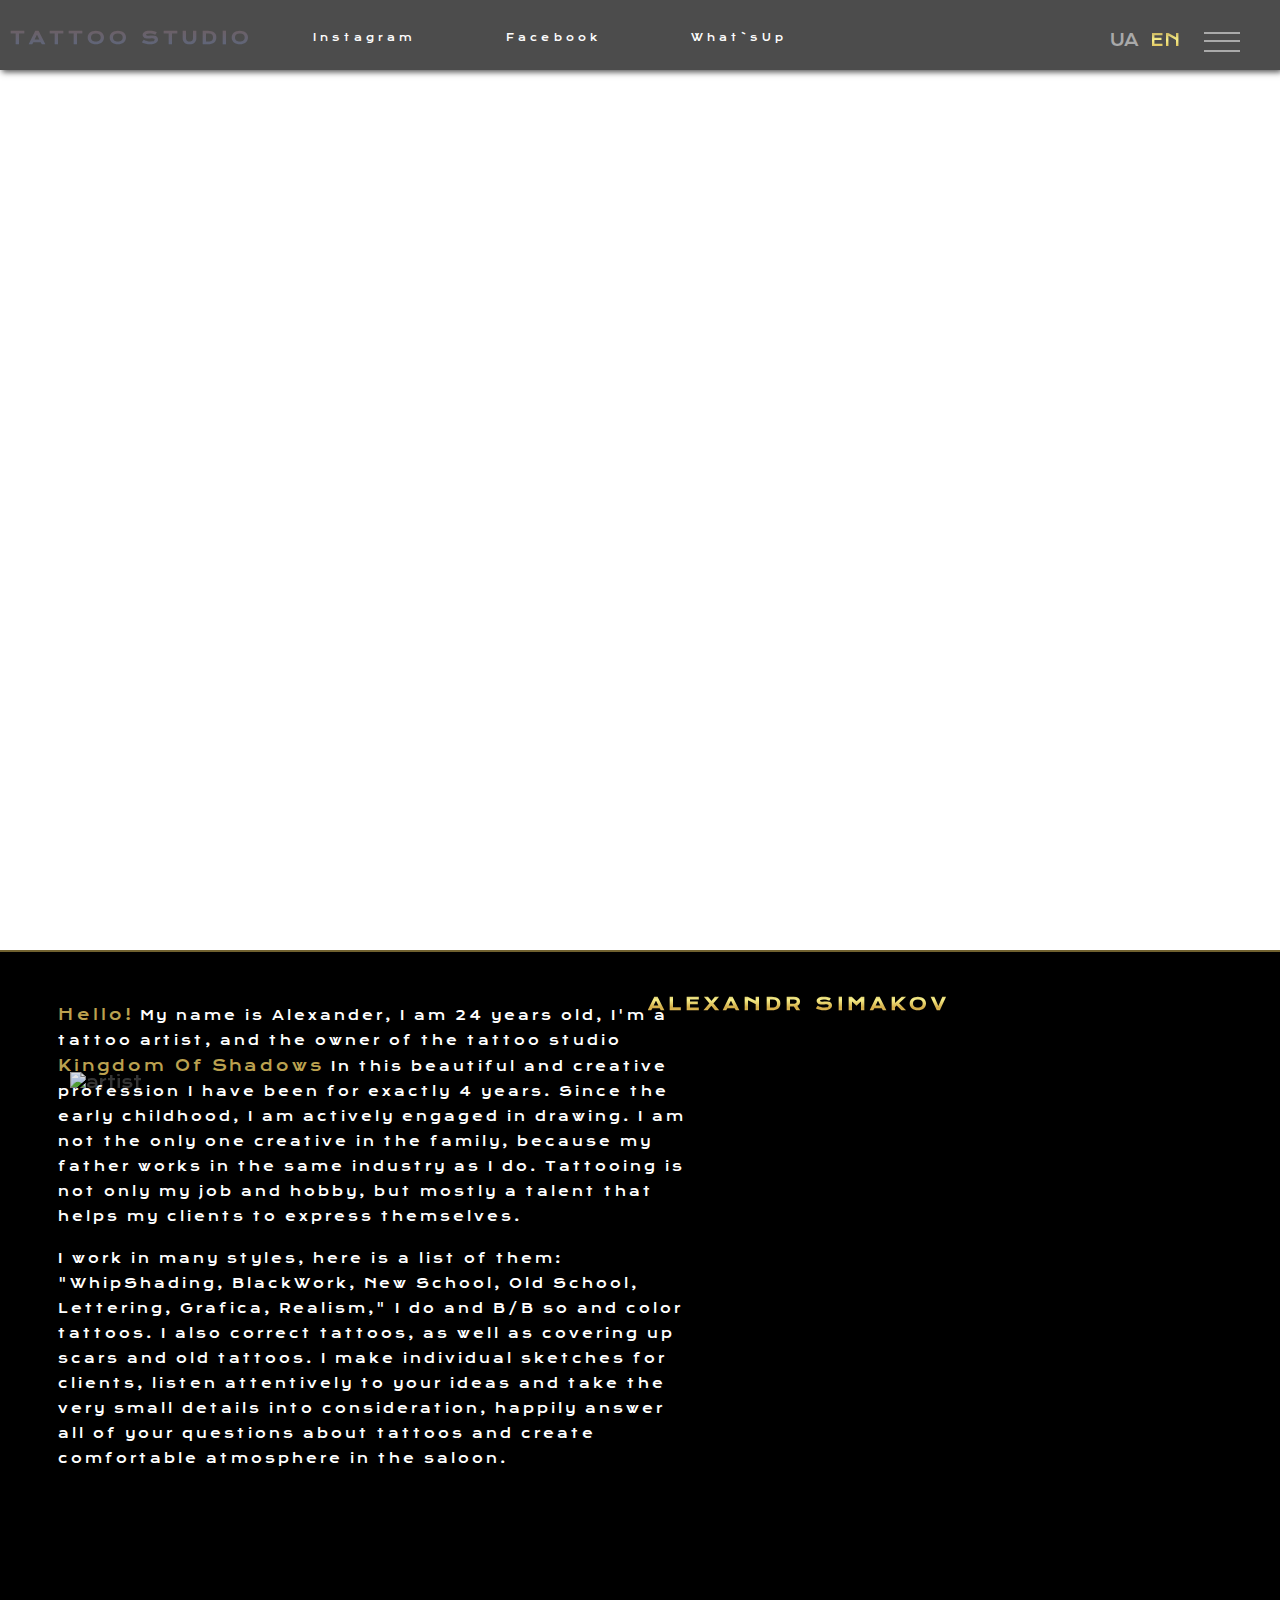
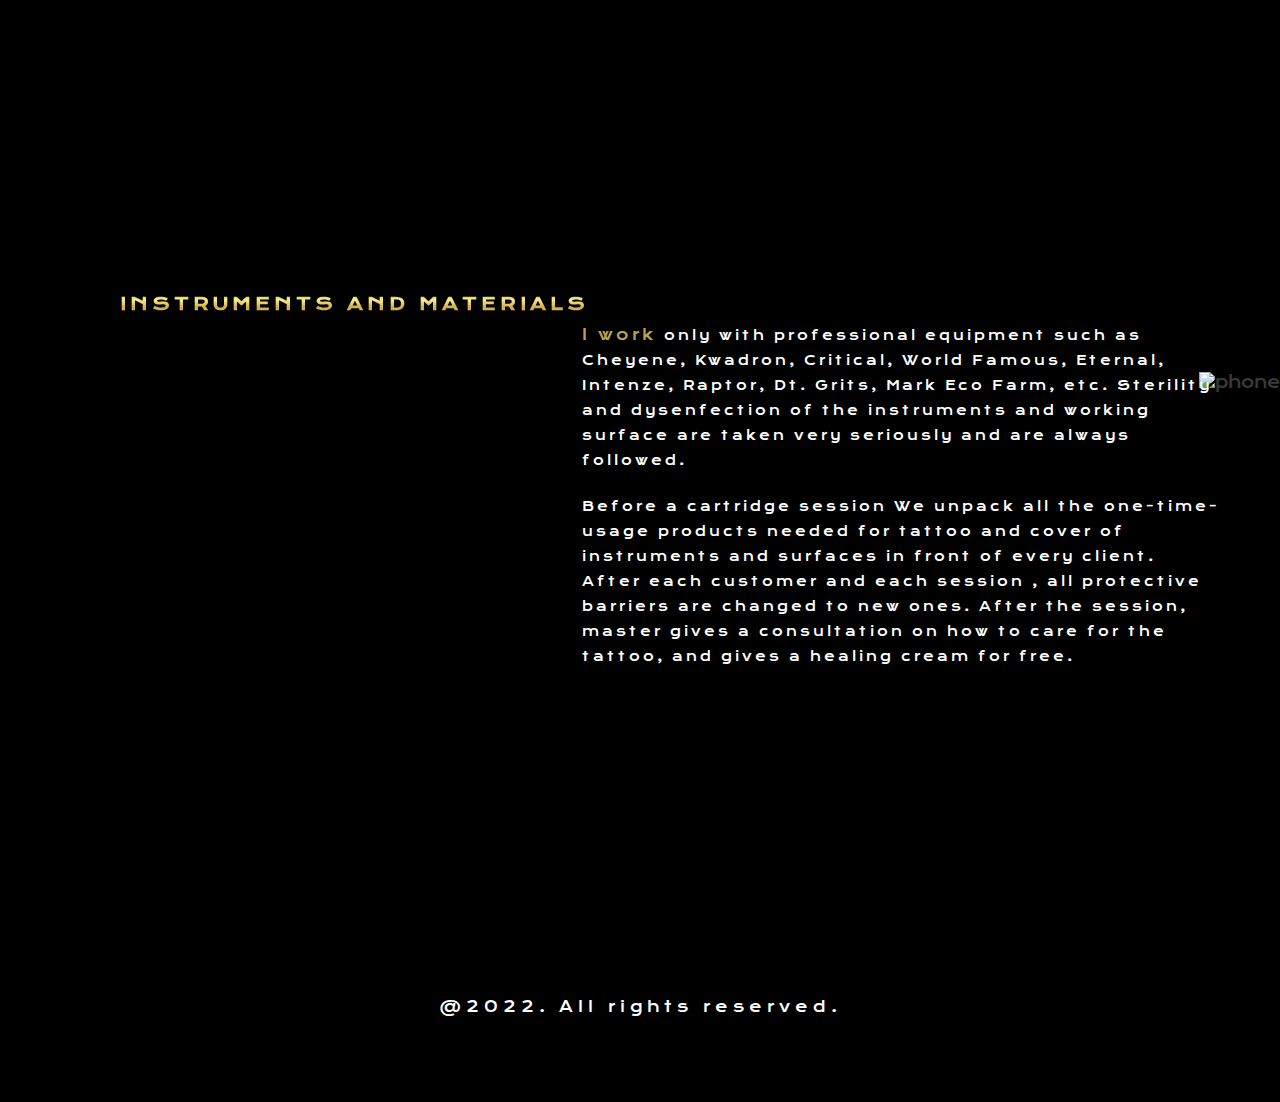
==== commit 870df012: "Edit text" ====
--- a/about-us.html
+++ b/about-us.html
@@ -80,25 +80,23 @@
                 <img class="alex_img" src="./assets/images/background/alexandr.png" alt="artist">
             </div>
             <div class="artist_text">
-                <p class="artist_about"><span>Hello!</span> My name is Alexander, I am 24 years old,
-                    and
-                    I'm a tattoo artist, and the owner of the tattoo studio <span>Kingdom Of Shadows</span>. In this
-                    beautiful and
-                    creative profession
-                    I have been for exactly 4 years. From childhood to today, I am actively engaged in drawing. So
-                    it turned out that in the family I am not one creative person, since my father is also a tattoo
-                    master, and a tattoo in
-                    it's like a tradition for my family. For me, a tattoo is not only making money, and not a hobby, but
-                    craft, and
-                    creating masterpieces that allow each of my clients to self-produce.
+                <p class="artist_about"><span>Hello!</span> My name is Alexander, I am 24 years old, I'm a tattoo
+                    artist, and the owner of the tattoo studio
+                    <span>Kingdom Of Shadows</span>
+                    In this beautiful and creative profession I have been for exactly 4 years. Since the early
+                    childhood, I am actively engaged in drawing.
+                    I am not the only one creative in the family, because my father works in the same industry as I do.
+                    Tattooing is not only my job and hobby, but mostly a talent that helps my clients to express
+                    themselves.
+
+
                 </p>
                 <br>
-                <p class="artist_about about_text">I work with different styles, and more precisely:
-                    "WhipShading, BlackWork, New School, Old School, Lettering, Grafica, Realism," I do and B/B so and
-                    color tattoos. I also worry and correct bad tattoos, as well as cover the scars. I develop
-                    individual sketch for order, special attention to each client, taking into account all the wishes to
-                    the very
-                    small details. I also do Cover Up, but I love it more and try to work on my personal sketches.
+                <p class="artist_about about_text">I work in many styles, here is a list of them: "WhipShading,
+                    BlackWork, New School, Old School, Lettering, Grafica, Realism," I do and B/B so and color tattoos.
+                    I also correct tattoos, as well as covering up scars and old tattoos. I make individual sketches for
+                    clients, listen attentively to your ideas and take the very small details into consideration,
+                    happily answer all of your questions about tattoos and create comfortable atmosphere in the saloon.
                 </p>
             </div>
         </div>
@@ -116,22 +114,18 @@
             </div>
 
             <div class="materials_text">
-                <p class="materials_about first"><span>I work exclusively </span>only
-                    professional, and
-                    expensive equipment such as Cheyene, Kwadron, Critical, World Famous, Eternal, Intenze, Raptor,
-                    Dt. Grits, Mark Eco Farm, etc. Sterility and dysenfection of the instrument and working surface on
-                    the first and most important place, with this in my studio very strictly.
+                <p class="materials_about first"><span>I work </span>
+                    only with professional equipment such as Cheyene, Kwadron, Critical, World Famous, Eternal,
+                    Intenze, Raptor, Dt. Grits, Mark Eco Farm, etc. Sterility and dysenfection of the instruments and
+                    working surface are taken very seriously and are always followed.
                 </p>
                 <br>
-                <p class="materials_about">Before a Catridge
-                    Session or
-                    easier to say needles unpacking takes place at the client.After each customer after
-                    of each session, all protective barriers are cleared and changed to new ones. Before a Catridge
-                    Session or
-                    easier to say needles unpacking takes place at the client.
-                    After the session, I give a consultation on how to care for the tattoo, and I give a healing cream
-                    for free
-                    for tattoo.
+                <p class="materials_about">Before a cartridge session
+                    We unpack all the one-time-usage products needed for tattoo and cover of instruments and surfaces in
+                    front of every client. After each customer and each session , all protective barriers are changed to
+                    new ones.
+                    After the session, master gives a consultation on how to care for the tattoo, and gives a healing
+                    cream for free.
                 </p>
             </div>
         </div>
